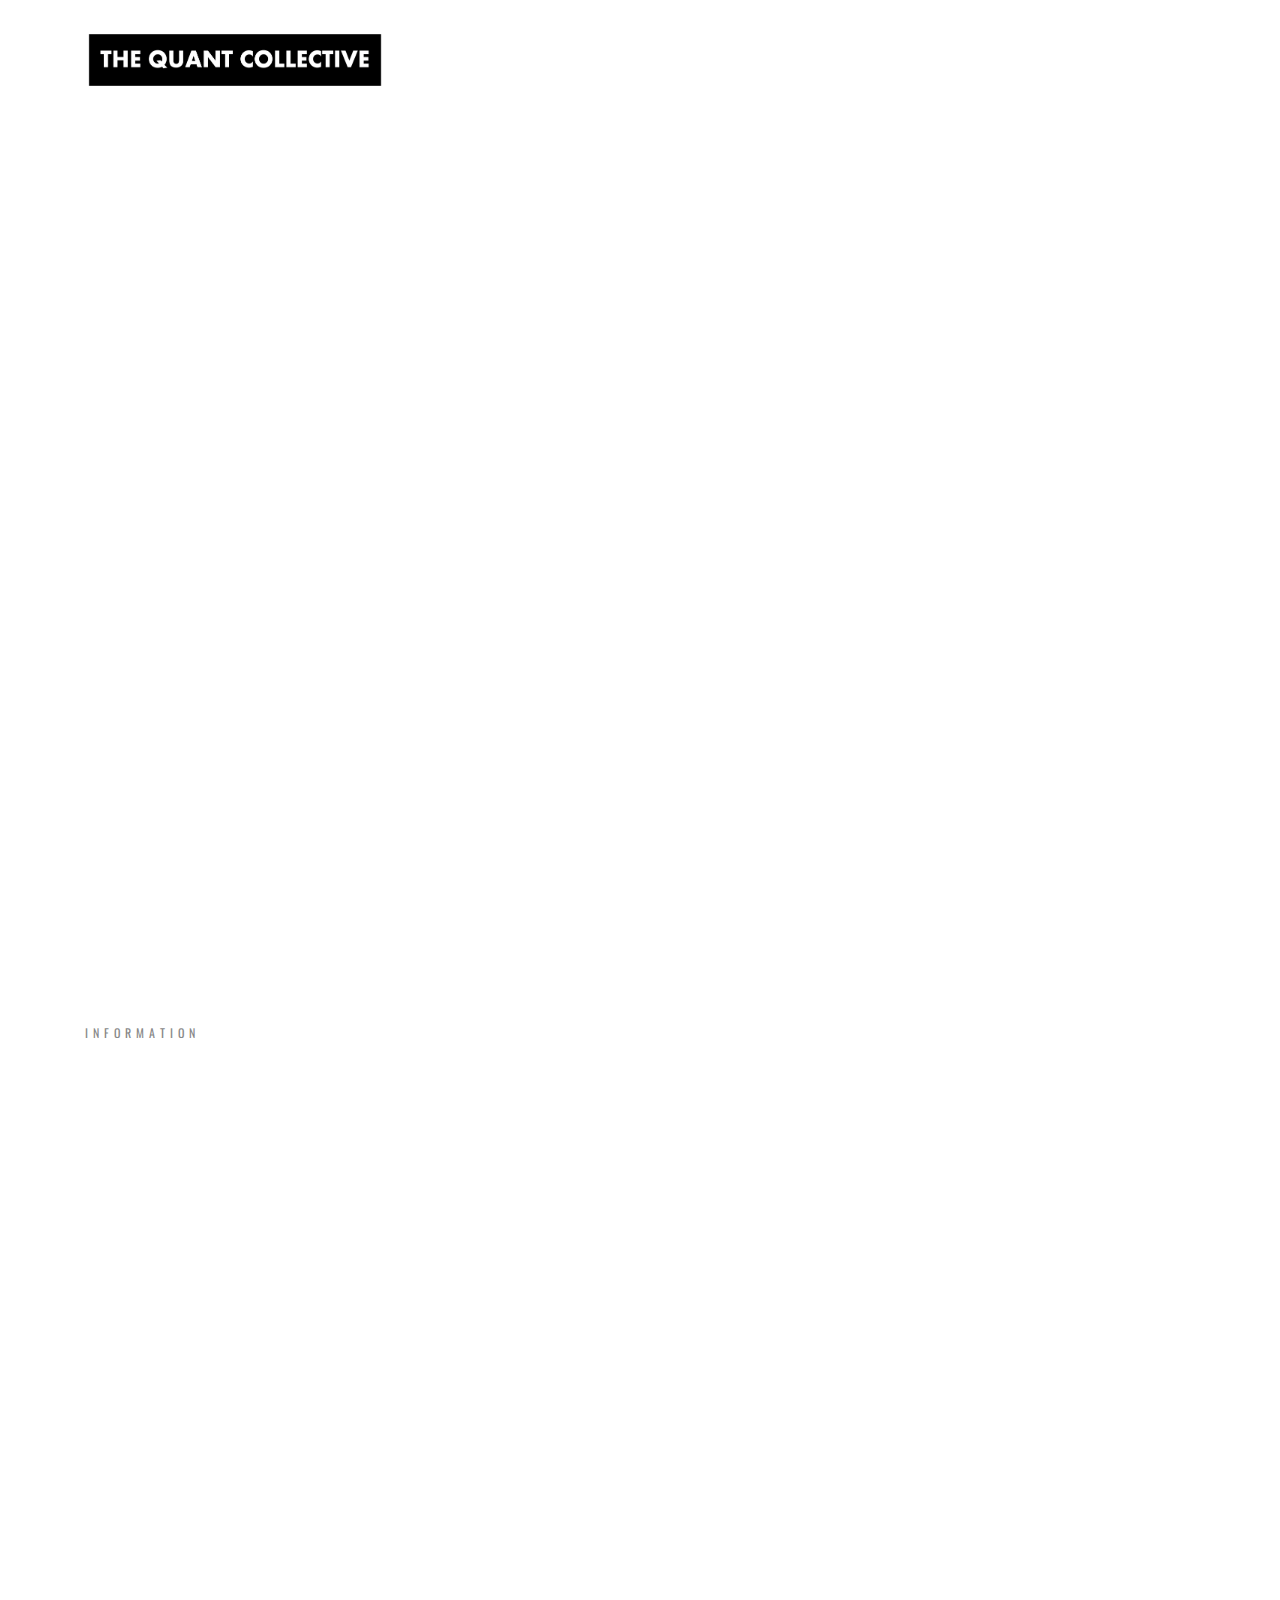
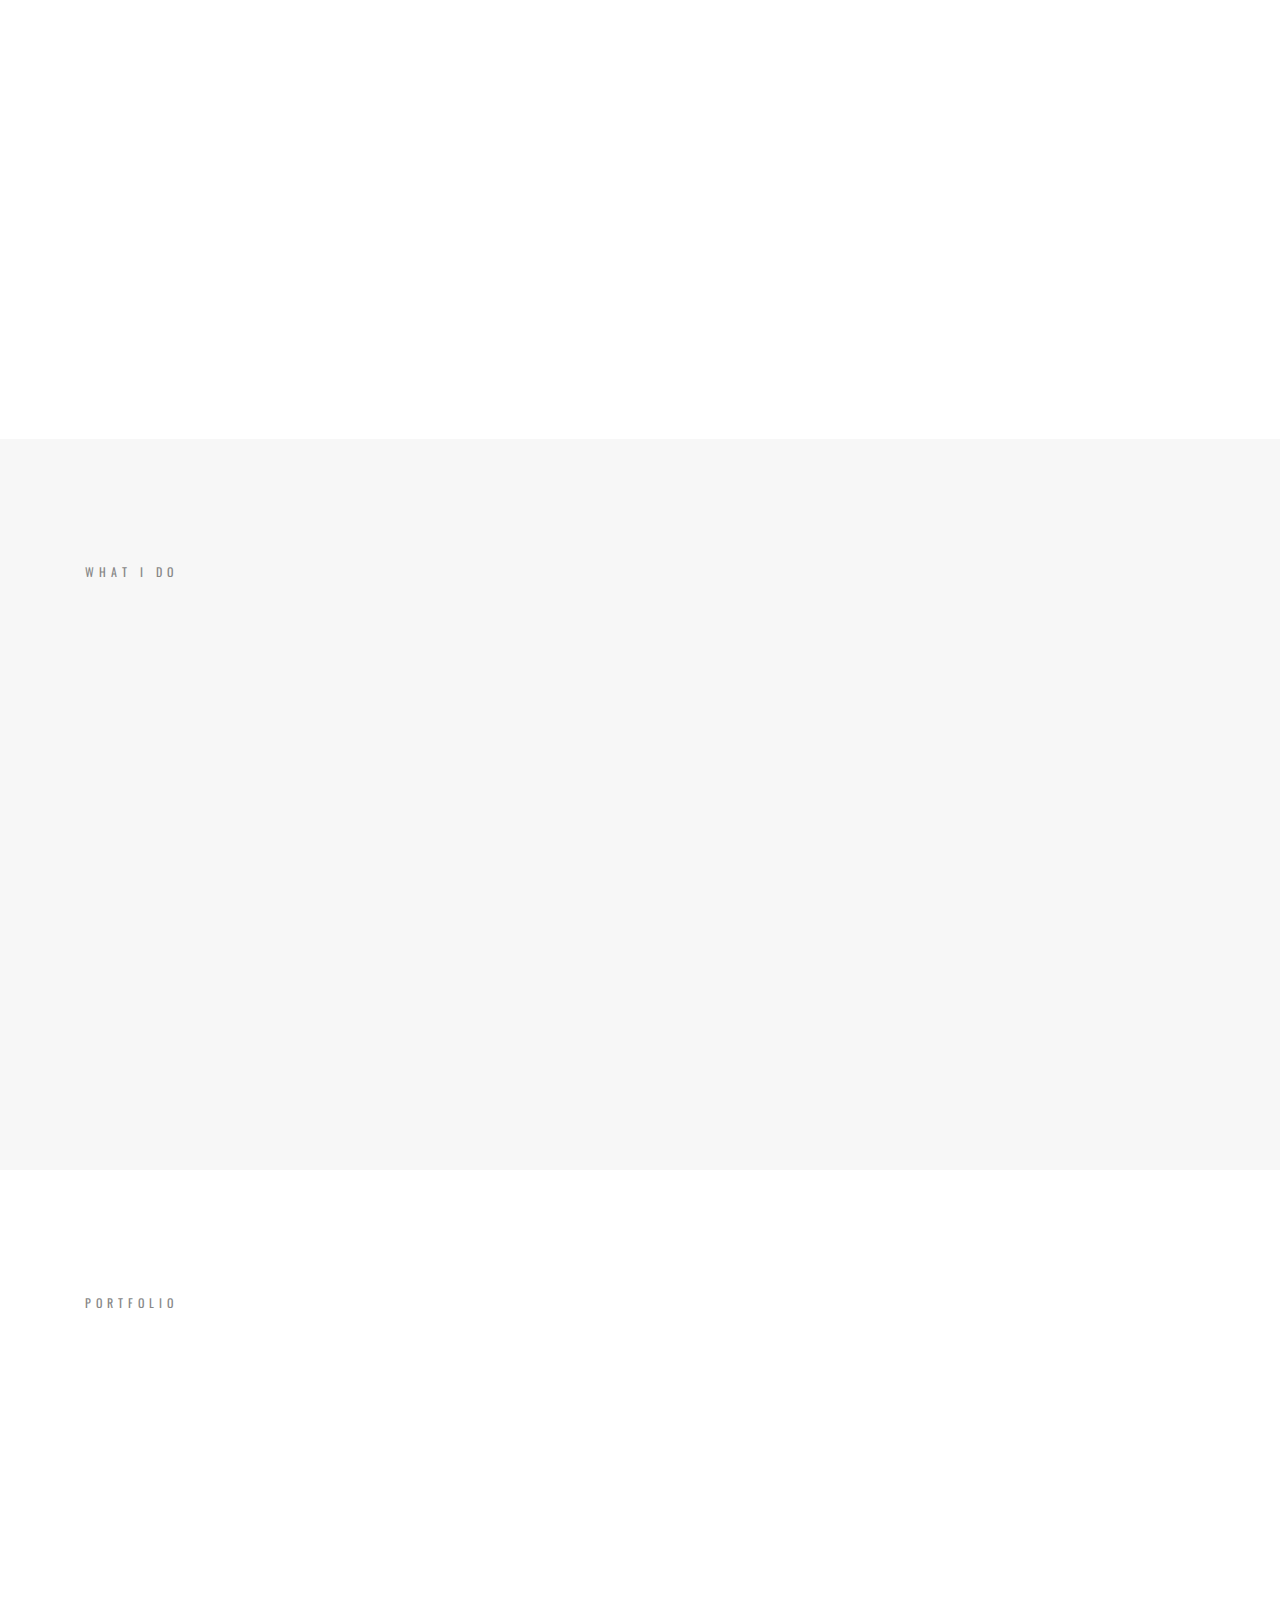
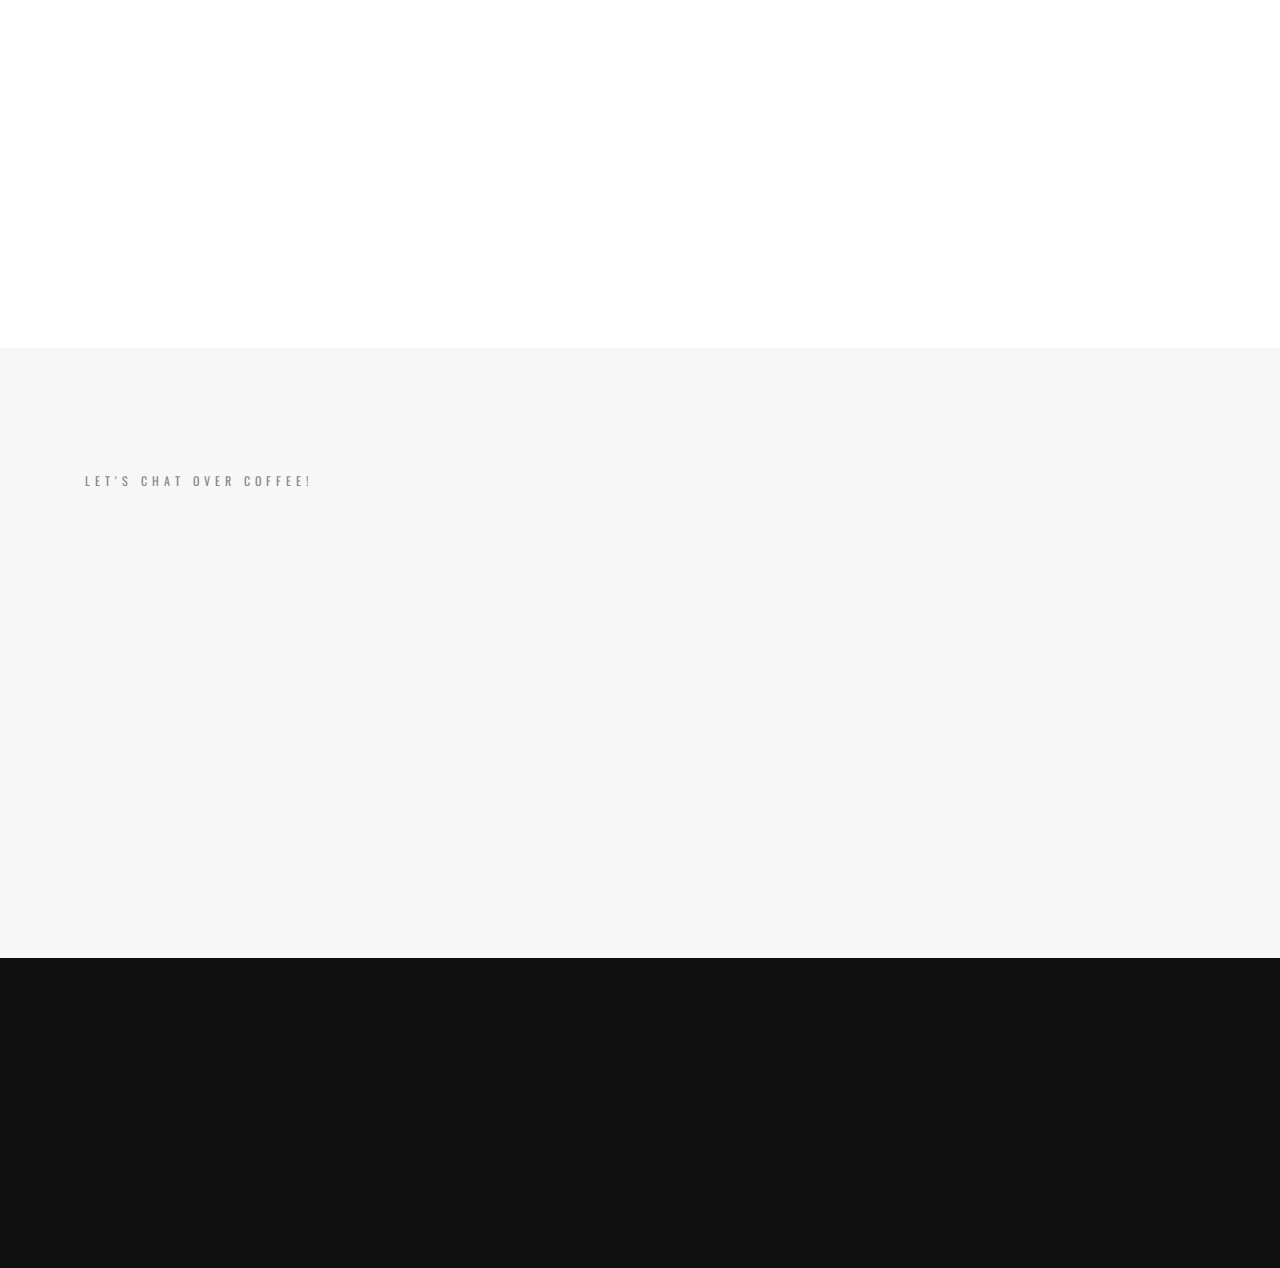
==== index.html @ 7af7d5bc "Updated About Me" ====
<!DOCTYPE HTML>
<html lang="en">
<head>
    <!-- Google Tag Manager -->
    <script>(function(w,d,s,l,i){w[l]=w[l]||[];w[l].push({'gtm.start':
    new Date().getTime(),event:'gtm.js'});var f=d.getElementsByTagName(s)[0],
    j=d.createElement(s),dl=l!='dataLayer'?'&l='+l:'';j.async=true;j.src=
    'https://www.googletagmanager.com/gtm.js?id='+i+dl;f.parentNode.insertBefore(j,f);
    })(window,document,'script','dataLayer','GTM-PBHJ9BPB');</script>
    <!-- End Google Tag Manager -->

    <meta charset="utf-8">
    <meta http-equiv="X-UA-Compatible" content="IE=edge">
    <title>The Quant Collective</title>
    <meta name="viewport" content="width=device-width, initial-scale=1">
    <link rel="icon" type="image/png" href="img/logo-tab.png" />
    <link rel="stylesheet" href="css/animate.css">
    <link rel="stylesheet" href="css/et-lineicons.css">
    <link rel="stylesheet" href="css/themify-icons.css">
    <link rel="stylesheet" href="css/bootstrap.css">
    <link rel="stylesheet" href="css/flexslider.css">
    <link rel="stylesheet" href="css/style.css">


    <style>

        /* Create three equal columns that floats next to each other */
        .column {
          float: left;
          width: 33.33%;
          display: none; /* Hide all elements by default */
        }
        
        /* Clear floats after rows */ 
        .row:after {
          content: "";
          display: table;
          clear: both;
        }
        
        
        /* The "show" class is added to the filtered elements */
        .show {
          display: block;
        }
        
        
        .btn.active {
          background-color: #666;
          color: white;
        }
        </style>

</head>
<body>
    <!-- Google Tag Manager (noscript) -->
    <noscript><iframe src="https://www.googletagmanager.com/ns.html?id=GTM-PBHJ9BPB"
    height="0" width="0" style="display:none;visibility:hidden"></iframe></noscript>
    <!-- End Google Tag Manager (noscript) -->

    <!-- Navigation -->
    <nav class="navbar navbar-expand-lg">
        <div class="container">
            <!-- Logo -->
            <a class="logo" href="index.html"> <img style = "width: 300px; height: 60px" src="img/logo-main-white.png" alt=""> </a>
            <button class="navbar-toggler" type="button" data-toggle="collapse" data-target="#navbarSupportedContent" aria-controls="navbarSupportedContent" aria-expanded="false" aria-label="Toggle navigation"> <span class="icon-bar"><i class="ti-line-double"></i></span> </button>
            <!-- navbar links -->
            <div class="collapse navbar-collapse" id="navbarSupportedContent">
                <ul class="navbar-nav ml-auto">
                    <li class="nav-item"><a class="nav-link" href="index.html#home">Home</a></li>
                    <li class="nav-item"><a class="nav-link" href="index.html#about">About</a></li>
                    <li class="nav-item"><a class="nav-link" href="index.html#portfolio">Portfolio</a></li>
                    <li class="nav-item"><a class="nav-link" href="index.html#contact">Contact</a></li>
                </ul>
            </div>
        </div>
    </nav>
    <!-- Home Slider Section -->
    <div id="home" class="section">
        <div class="addo-hero js-fullheight">
            <div class="flexslider js-fullheight">
                <ul class="slides">
                    <li style="background-image: url(img/background.png);">
                        <div class="overlay"></div>
                        <div class="container-fluid">
                            <div class="row">
                                <div class="col-md-12 js-fullheight slider-text">
                                    <div class="slider-text-inner">
                                        <div class="desc">
                                            <div class="image_wrap"> <img style="width: 300px; height: 300px" src="img/AI.png" alt=""> </div>
                                            <h1>Caden Lee</h1>
                                            <h2 class="cd-headline clip">
                                                       
                                                        <span class="cd-words-wrapper">
                                                          <b class="is-visible">&nbsp;Finsinyur | Financial Engineer</b>
                                                          <b>&nbsp;The Quant Collective</b>
                                                          
                                                        </span>
                                                    </h2> </div>
                                        <div class="arrow bounce">
                                            <a href="index.html#about" data-scroll-nav="1" class=""> <i class="ti-angle-double-down"></i> </a>
                                        </div>
                                    </div>
                                </div>
                            </div>
                        </div>
                    </li>
                </ul>
            </div>
        </div>
    </div>
    <!-- About Section -->
    <div id="about" class="section section-padding">
        <div class="container">
            <div class="row">
                <div class="col-md-12"> <span class="heading-meta">Information</span>
                    <h2 class="addo-heading animate-box" data-animate-effect="fadeInLeft">About Me</h2> </div>
            </div>
            <div class="row">
                <div class="col-md-5"> <img src="img/AI.png" class="img-fluid mb-30 animate-box" data-animate-effect="fadeInLeft" alt=""> </div>
                <div class="col-md-7 animate-box" data-animate-effect="fadeInLeft"> <span class="heading-meta">ABOUT ME</span>
                    <h2 class="cd-headline clip">
                                    <span>Hey there! Welcome to my page. </span>
                                    
                                </h2>
                    <p>
                        The Quant Collective is a collection of projects I have worked/ am working on around the topics of Quantitative Finance. 
                        I always believed that knowledge sharing is the best way towards mastery, and this ideal motivated the creation of this page (and the associated github).
                    </p>

                    <p>
                        A small note about myself: I am currently pursuing a MSc in Quantitative Finance with the Singapore Management University. 
                        Prior to that, I graduated with a Bachelor's Degree in Aerospace Engineering from the Nanyang Technological University of Singapore.
                        I first crossed paths with quant finance was back in my Sophomore year ages ago when I learnt about structured derivatives through my own reading.
                        I was intrigued by the world of derivatives, the concepts and the theoretical intricacy of the instrument, 
                        which prompted me to begin a career in financial derivatives with Eurex - one of the global derivatives exchange in the world.
                    </p>

                    <p>
                        To embrace my love for derivatives and quantitative finance, and my root as an engineer, I created the moniker 'Finsinyur'.
                        This is a word-play of 'Insinyur' - which means 'engineer' in Bahasa Melayu - with an 'F' as finance.
                        This is a recognition of my SouthEast Asian root, and an ambition to help contribute to the growing pool of financial engineers in the region.
                    </p>
                    <div class="addo-about-contact-wrap">
                        <div class="row">
                            <div class="col-md-12">
                                <p>
                                    <b> Professional Background:</b><br>
                                    VP, Sales Specialist (Equity & Index), Eurex - <i>2022 - present</i><br>
                                    Sales Analyst (Equity & Index), Eurex - <i>2019 - 2021</i>
                                </p>
                                <p>
                                    <b>Academic Background:</b><br>
                                    MSc Quantitative Finance, Singapore Management University (SMU) - <i>Ongoing</i><br>
                                    BEng Aerospace Engineering, Nanyang Technological University (NTU) Singapore<br>

                                </p>
                                <p>
                                    <b>Interest:</b><br>
                                    Coding, Quantum Mechanics, Taking care of my two lovely kitties.
                                </p>
                            </div>
                        </div>
                    </div>
                </div>
            </div>
        </div>
    </div>
    
    <!-- Skills Section -->
    <div id="skills" class="section section-padding bg-gray">
        <div class="container">
            <div class="row">
            <div class="col-md-2">
                <div class="row">
                    <div class="col-md-12"> <span class="heading-meta">What I Do</span>
                        <h2 class="addo-heading animate-box" data-animate-effect="fadeInLeft">Skills</h2> </div>
                </div>
            </div>
            <div class ="col-md-10">
                <div class="row">
                    <div class ="col-md-1 animate-box" data-animate-effect="fadeInLeft">
                        <img style="width: 58px; height: 50px" src="img/code.png">
                    </div> 
                    <div class="col-md-2 animate-box" data-animate-effect="fadeInLeft">
                        <div class="addo-text">
                            <h4>Programming</h4> 
                        </div>
                    </div>
                    <div style= "padding-top:10px" class="col-md-8 animate-box" data-animate-effect="fadeInLeft">
                        <p> <b>Knowledge:</b> <br> Data Analytics, Data Science, Machine Learning, Object-Oriented Design, Agile</p>
                        <p> <b> Programming Languages: </b> <br> Python, C/C++, R, Julia, GraphQL, HTML, CSS, SQL, Git, Linux</p>   
                                     
                    </div>
                </div>
                <div class="row">
                    <div class ="col-md-1 animate-box" data-animate-effect="fadeInLeft">
                        <img style="width: 59px; height: 50px" src="img/specialise.png">
                    </div> 
                    <div class="col-md-2 animate-box" data-animate-effect="fadeInLeft">
                        <div class="addo-text">
                            <h4>Specialization</h4> 
                        </div>
                    </div>
                    <div style= "padding-top:10px" class="col-md-8 animate-box" data-animate-effect="fadeInLeft">
                        <p><b>Topics:</b><br> Derivatives, Futurization, Volatility, Market Microstructure</p>
                        <p><b> Techniques: </b> <br> Exotic Option Pricing, Smile Calibration Model, Interest Rate Curve bootstrapping</p>
                    </div>
                </div>
                <div class="row">
                    <div class ="col-md-1 animate-box" data-animate-effect="fadeInLeft">
                        <img style="width: 58px; height: 50px" src="img/business.png">
                    </div> 
                    <div class="col-md-2 animate-box" data-animate-effect="fadeInLeft">
                        <div class="addo-text">
                            <h4>Business</h4> 
                        </div>
                    </div>
                    <div style= "padding-top:10px" class="col-md-8 animate-box" data-animate-effect="fadeInLeft">
                        <p><b>Topics:</b> <br>Sales Management, Stakeholder management, Team building, Business Analytics, Business Management</p>
                        <p><b> Software: </b> <br> Microstrategy, SAP CRM, QlikSense, Excel, PowerPoint, Word</p>
                        
                    </div>
                </div>
            </div>
        </div>
        </div>
    </div>

    <!-- Portfolio Section -->
    <div id="portfolio" class="section section-padding">
        <div class="container">
            <div class="row">
                <div class="col-md-12"> <span class="heading-meta">Portfolio</span>
                    <h2 class="addo-heading animate-box" data-animate-effect="fadeInLeft">Projects</h2> </div>
            </div>
            <div class="row">
                <div class ="col-md-1 animate-box" data-animate-effect="fadeInLeft">
                    <img style="width: 60px; height: 50px" src="img/inprogress.png">
                    <p><b>Under Construction</b></p>
                </div> 
            </div>
            <div class="row">
                <div class="col-md-3 animate-box" data-animate-effect="fadeInLeft">
                    <a href="quant-simplified.html" class="desc">
                        <div class="project"> <img src="img/QuantSimplified.png" class="img-fluid" alt="">
                            <div class="desc">
                                <div class="con">
                                    <h3>Quant Simplified</h3> <span>Quant finance blog series for the masses.</span> </div>
                            </div>
                        </div>
                    </a>
                </div>
                <div class="col-md-3 animate-box" data-animate-effect="fadeInLeft">
                    <a href="pyoptiontree.html" class="desc">
                        <div class="project"> <img src="img/PyOp3.png" class="img-fluid" alt="">
                            <div class="desc">
                                <div class="con">
                                    <h3>PyOptionTree</h3> <span>Python Package for Tree-based Option Pricing.</span> </div>
                            </div>
                        </div>
                    </a>
                </div>
                <div class="col-md-3 animate-box" data-animate-effect="fadeInLeft">
                    <a href="practical-python-walkthrough.html" class="desc">
                        <div class="project"> <img src="img/ppw.png" class="img-fluid" alt="">
                            <div class="desc">
                                <div class="con">
                                    <h3>Practical Python Walkthrough</h3> <span>Python workbook for beginners.</span> </div>
                            </div>
                        </div>
                    </a>
                </div>
            </div>
            
                
            </div>
        </div>
    </div>
   
    <!-- Contact Section -->
    <div id="contact" class="section section-padding bg-gray">
        <div class="addo-contact">
            <div class="container">
                <div class="row">
                    <div class="col-md-12"> <span class="heading-meta">Let's chat over coffee!</span>
                        <h2 class="addo-heading animate-box" data-animate-effect="fadeInLeft">Contact Me</h2> </div>
                </div>
                <div class="row">
                    <!-- Contact Info -->
                    <div class="col-md-12 mb-30 animate-box" data-animate-effect="fadeInLeft">
                        <img style="width: 50px; height: 50px" src="img/coffee.png">
                        <p>
                            <br>Always happy to meet over a cuppa coffee with fellow aspiring quants!
                            <br>Open for knowledge sharing and collaboration - do connect with me over LinkedIn or drop me an email! </p>
                        <p>Email: caden.finsinyur@gmail.com</p>

                    </div>
                </div>
                <div class="row">
                    <div class="col-md-12 animate-box fadeInLeft animated" data-animate-effect="fadeInLeft">
                        <ul class="social-network">
                            <li><a href="https://www.linkedin.com/in/leecaden/"><i class="ti-linkedin font-14px "></i></a></li>
                            <li><a href="https://www.caden-finsinyur.medium.com"><i class="ti-link font-14px "></i></a></li>
                            <li><a href="https://github.com/Finsinyur"><i class="ti-github font-14px "></i></a></li>
                        </ul>
                    </div>

                </div>
            </div>
        </div>
    </div>
    <!-- Footer -->
    <div id="addo-footer2" class="section justify-content-center align-items-center">
        <div class="addo-narrow-content">
            <div class="container">
                <div class="row">
                    <div class="col-md-6 animate-box fadeInLeft animated" data-animate-effect="fadeInLeft">
                        <p class="addo-lead">© 2023 Finsinyur. All rights reserved.</p>
                    </div>
                    <div class="col-md-6 animate-box fadeInLeft animated" data-animate-effect="fadeInLeft">
                        
                        <h2 style="text-align:center;"><img style="display:block; margin:0 auto; width:300px; height:60px;"src="img/logo-alt.png">
                    </div>
                </div>
            </div>
        </div>
    </div>
    <!-- jQuery -->
    <script src="js/jquery.min.js"></script>
    <script src="js/modernizr-2.6.2.min.js"></script>
    <script src="js/jquery.easing.1.3.js"></script>
    <script src="js/bootstrap.min.js"></script>
    <script src="js/jquery.waypoints.min.js"></script>
    <script src="js/jquery.flexslider-min.js"></script>
    <script src="js/animated.headline.js"></script>
    <script src="js/sticky-kit.min.js"></script>
    <script src="js/main.js"></script>
</body>
</html>
---- css/themify-icons.css ----
@font-face {
	font-family: 'themify';
	src:url('../fonts/themify.eot');
	src:url('../fonts/themify.eot?#iefix') format('embedded-opentype'),
		url('../fonts/themify.woff') format('woff'),
		url('../fonts/themify.ttf') format('truetype'),
		url('../fonts/themify.svg') format('svg');
	font-weight: normal;
	font-style: normal;
}

[class^="ti-"], [class*=" ti-"] {
	font-family: 'themify';
	speak: none;
	font-style: normal;
	font-weight: normal;
	font-variant: normal;
	text-transform: none;
	line-height: 1;

	/* Better Font Rendering =========== */
	-webkit-font-smoothing: antialiased;
	-moz-osx-font-smoothing: grayscale;
}

.ti-wand:before {
	content: "\e600";
}
.ti-volume:before {
	content: "\e601";
}
.ti-user:before {
	content: "\e602";
}
.ti-unlock:before {
	content: "\e603";
}
.ti-unlink:before {
	content: "\e604";
}
.ti-trash:before {
	content: "\e605";
}
.ti-thought:before {
	content: "\e606";
}
.ti-target:before {
	content: "\e607";
}
.ti-tag:before {
	content: "\e608";
}
.ti-tablet:before {
	content: "\e609";
}
.ti-star:before {
	content: "\e60a";
}
.ti-spray:before {
	content: "\e60b";
}
.ti-signal:before {
	content: "\e60c";
}
.ti-shopping-cart:before {
	content: "\e60d";
}
.ti-shopping-cart-full:before {
	content: "\e60e";
}
.ti-settings:before {
	content: "\e60f";
}
.ti-search:before {
	content: "\e610";
}
.ti-zoom-in:before {
	content: "\e611";
}
.ti-zoom-out:before {
	content: "\e612";
}
.ti-cut:before {
	content: "\e613";
}
.ti-ruler:before {
	content: "\e614";
}
.ti-ruler-pencil:before {
	content: "\e615";
}
.ti-ruler-alt:before {
	content: "\e616";
}
.ti-bookmark:before {
	content: "\e617";
}
.ti-bookmark-alt:before {
	content: "\e618";
}
.ti-reload:before {
	content: "\e619";
}
.ti-plus:before {
	content: "\e61a";
}
.ti-pin:before {
	content: "\e61b";
}
.ti-pencil:before {
	content: "\e61c";
}
.ti-pencil-alt:before {
	content: "\e61d";
}
.ti-paint-roller:before {
	content: "\e61e";
}
.ti-paint-bucket:before {
	content: "\e61f";
}
.ti-na:before {
	content: "\e620";
}
.ti-mobile:before {
	content: "\e621";
}
.ti-minus:before {
	content: "\e622";
}
.ti-medall:before {
	content: "\e623";
}
.ti-medall-alt:before {
	content: "\e624";
}
.ti-marker:before {
	content: "\e625";
}
.ti-marker-alt:before {
	content: "\e626";
}
.ti-arrow-up:before {
	content: "\e627";
}
.ti-arrow-right:before {
	content: "\e628";
}
.ti-arrow-left:before {
	content: "\e629";
}
.ti-arrow-down:before {
	content: "\e62a";
}
.ti-lock:before {
	content: "\e62b";
}
.ti-location-arrow:before {
	content: "\e62c";
}
.ti-link:before {
	content: "\e62d";
}
.ti-layout:before {
	content: "\e62e";
}
.ti-layers:before {
	content: "\e62f";
}
.ti-layers-alt:before {
	content: "\e630";
}
.ti-key:before {
	content: "\e631";
}
.ti-import:before {
	content: "\e632";
}
.ti-image:before {
	content: "\e633";
}
.ti-heart:before {
	content: "\e634";
}
.ti-heart-broken:before {
	content: "\e635";
}
.ti-hand-stop:before {
	content: "\e636";
}
.ti-hand-open:before {
	content: "\e637";
}
.ti-hand-drag:before {
	content: "\e638";
}
.ti-folder:before {
	content: "\e639";
}
.ti-flag:before {
	content: "\e63a";
}
.ti-flag-alt:before {
	content: "\e63b";
}
.ti-flag-alt-2:before {
	content: "\e63c";
}
.ti-eye:before {
	content: "\e63d";
}
.ti-export:before {
	content: "\e63e";
}
.ti-exchange-vertical:before {
	content: "\e63f";
}
.ti-desktop:before {
	content: "\e640";
}
.ti-cup:before {
	content: "\e641";
}
.ti-crown:before {
	content: "\e642";
}
.ti-comments:before {
	content: "\e643";
}
.ti-comment:before {
	content: "\e644";
}
.ti-comment-alt:before {
	content: "\e645";
}
.ti-close:before {
	content: "\e646";
}
.ti-clip:before {
	content: "\e647";
}
.ti-angle-up:before {
	content: "\e648";
}
.ti-angle-right:before {
	content: "\e649";
}
.ti-angle-left:before {
	content: "\e64a";
}
.ti-angle-down:before {
	content: "\e64b";
}
.ti-check:before {
	content: "\e64c";
}
.ti-check-box:before {
	content: "\e64d";
}
.ti-camera:before {
	content: "\e64e";
}
.ti-announcement:before {
	content: "\e64f";
}
.ti-brush:before {
	content: "\e650";
}
.ti-briefcase:before {
	content: "\e651";
}
.ti-bolt:before {
	content: "\e652";
}
.ti-bolt-alt:before {
	content: "\e653";
}
.ti-blackboard:before {
	content: "\e654";
}
.ti-bag:before {
	content: "\e655";
}
.ti-move:before {
	content: "\e656";
}
.ti-arrows-vertical:before {
	content: "\e657";
}
.ti-arrows-horizontal:before {
	content: "\e658";
}
.ti-fullscreen:before {
	content: "\e659";
}
.ti-arrow-top-right:before {
	content: "\e65a";
}
.ti-arrow-top-left:before {
	content: "\e65b";
}
.ti-arrow-circle-up:before {
	content: "\e65c";
}
.ti-arrow-circle-right:before {
	content: "\e65d";
}
.ti-arrow-circle-left:before {
	content: "\e65e";
}
.ti-arrow-circle-down:before {
	content: "\e65f";
}
.ti-angle-double-up:before {
	content: "\e660";
}
.ti-angle-double-right:before {
	content: "\e661";
}
.ti-angle-double-left:before {
	content: "\e662";
}
.ti-angle-double-down:before {
	content: "\e663";
}
.ti-zip:before {
	content: "\e664";
}
.ti-world:before {
	content: "\e665";
}
.ti-wheelchair:before {
	content: "\e666";
}
.ti-view-list:before {
	content: "\e667";
}
.ti-view-list-alt:before {
	content: "\e668";
}
.ti-view-grid:before {
	content: "\e669";
}
.ti-uppercase:before {
	content: "\e66a";
}
.ti-upload:before {
	content: "\e66b";
}
.ti-underline:before {
	content: "\e66c";
}
.ti-truck:before {
	content: "\e66d";
}
.ti-timer:before {
	content: "\e66e";
}
.ti-ticket:before {
	content: "\e66f";
}
.ti-thumb-up:before {
	content: "\e670";
}
.ti-thumb-down:before {
	content: "\e671";
}
.ti-text:before {
	content: "\e672";
}
.ti-stats-up:before {
	content: "\e673";
}
.ti-stats-down:before {
	content: "\e674";
}
.ti-split-v:before {
	content: "\e675";
}
.ti-split-h:before {
	content: "\e676";
}
.ti-smallcap:before {
	content: "\e677";
}
.ti-shine:before {
	content: "\e678";
}
.ti-shift-right:before {
	content: "\e679";
}
.ti-shift-left:before {
	content: "\e67a";
}
.ti-shield:before {
	content: "\e67b";
}
.ti-notepad:before {
	content: "\e67c";
}
.ti-server:before {
	content: "\e67d";
}
.ti-quote-right:before {
	content: "\e67e";
}
.ti-quote-left:before {
	content: "\e67f";
}
.ti-pulse:before {
	content: "\e680";
}
.ti-printer:before {
	content: "\e681";
}
.ti-power-off:before {
	content: "\e682";
}
.ti-plug:before {
	content: "\e683";
}
.ti-pie-chart:before {
	content: "\e684";
}
.ti-paragraph:before {
	content: "\e685";
}
.ti-panel:before {
	content: "\e686";
}
.ti-package:before {
	content: "\e687";
}
.ti-music:before {
	content: "\e688";
}
.ti-music-alt:before {
	content: "\e689";
}
.ti-mouse:before {
	content: "\e68a";
}
.ti-mouse-alt:before {
	content: "\e68b";
}
.ti-money:before {
	content: "\e68c";
}
.ti-microphone:before {
	content: "\e68d";
}
.ti-menu:before {
	content: "\e68e";
}
.ti-menu-alt:before {
	content: "\e68f";
}
.ti-map:before {
	content: "\e690";
}
.ti-map-alt:before {
	content: "\e691";
}
.ti-loop:before {
	content: "\e692";
}
.ti-location-pin:before {
	content: "\e693";
}
.ti-list:before {
	content: "\e694";
}
.ti-light-bulb:before {
	content: "\e695";
}
.ti-Italic:before {
	content: "\e696";
}
.ti-info:before {
	content: "\e697";
}
.ti-infinite:before {
	content: "\e698";
}
.ti-id-badge:before {
	content: "\e699";
}
.ti-hummer:before {
	content: "\e69a";
}
.ti-home:before {
	content: "\e69b";
}
.ti-help:before {
	content: "\e69c";
}
.ti-headphone:before {
	content: "\e69d";
}
.ti-harddrives:before {
	content: "\e69e";
}
.ti-harddrive:before {
	content: "\e69f";
}
.ti-gift:before {
	content: "\e6a0";
}
.ti-game:before {
	content: "\e6a1";
}
.ti-filter:before {
	content: "\e6a2";
}
.ti-files:before {
	content: "\e6a3";
}
.ti-file:before {
	content: "\e6a4";
}
.ti-eraser:before {
	content: "\e6a5";
}
.ti-envelope:before {
	content: "\e6a6";
}
.ti-download:before {
	content: "\e6a7";
}
.ti-direction:before {
	content: "\e6a8";
}
.ti-direction-alt:before {
	content: "\e6a9";
}
.ti-dashboard:before {
	content: "\e6aa";
}
.ti-control-stop:before {
	content: "\e6ab";
}
.ti-control-shuffle:before {
	content: "\e6ac";
}
.ti-control-play:before {
	content: "\e6ad";
}
.ti-control-pause:before {
	content: "\e6ae";
}
.ti-control-forward:before {
	content: "\e6af";
}
.ti-control-backward:before {
	content: "\e6b0";
}
.ti-cloud:before {
	content: "\e6b1";
}
.ti-cloud-up:before {
	content: "\e6b2";
}
.ti-cloud-down:before {
	content: "\e6b3";
}
.ti-clipboard:before {
	content: "\e6b4";
}
.ti-car:before {
	content: "\e6b5";
}
.ti-calendar:before {
	content: "\e6b6";
}
.ti-book:before {
	content: "\e6b7";
}
.ti-bell:before {
	content: "\e6b8";
}
.ti-basketball:before {
	content: "\e6b9";
}
.ti-bar-chart:before {
	content: "\e6ba";
}
.ti-bar-chart-alt:before {
	content: "\e6bb";
}
.ti-back-right:before {
	content: "\e6bc";
}
.ti-back-left:before {
	content: "\e6bd";
}
.ti-arrows-corner:before {
	content: "\e6be";
}
.ti-archive:before {
	content: "\e6bf";
}
.ti-anchor:before {
	content: "\e6c0";
}
.ti-align-right:before {
	content: "\e6c1";
}
.ti-align-left:before {
	content: "\e6c2";
}
.ti-align-justify:before {
	content: "\e6c3";
}
.ti-align-center:before {
	content: "\e6c4";
}
.ti-alert:before {
	content: "\e6c5";
}
.ti-alarm-clock:before {
	content: "\e6c6";
}
.ti-agenda:before {
	content: "\e6c7";
}
.ti-write:before {
	content: "\e6c8";
}
.ti-window:before {
	content: "\e6c9";
}
.ti-widgetized:before {
	content: "\e6ca";
}
.ti-widget:before {
	content: "\e6cb";
}
.ti-widget-alt:before {
	content: "\e6cc";
}
.ti-wallet:before {
	content: "\e6cd";
}
.ti-video-clapper:before {
	content: "\e6ce";
}
.ti-video-camera:before {
	content: "\e6cf";
}
.ti-vector:before {
	content: "\e6d0";
}
.ti-themify-logo:before {
	content: "\e6d1";
}
.ti-themify-favicon:before {
	content: "\e6d2";
}
.ti-themify-favicon-alt:before {
	content: "\e6d3";
}
.ti-support:before {
	content: "\e6d4";
}
.ti-stamp:before {
	content: "\e6d5";
}
.ti-split-v-alt:before {
	content: "\e6d6";
}
.ti-slice:before {
	content: "\e6d7";
}
.ti-shortcode:before {
	content: "\e6d8";
}
.ti-shift-right-alt:before {
	content: "\e6d9";
}
.ti-shift-left-alt:before {
	content: "\e6da";
}
.ti-ruler-alt-2:before {
	content: "\e6db";
}
.ti-receipt:before {
	content: "\e6dc";
}
.ti-pin2:before {
	content: "\e6dd";
}
.ti-pin-alt:before {
	content: "\e6de";
}
.ti-pencil-alt2:before {
	content: "\e6df";
}
.ti-palette:before {
	content: "\e6e0";
}
.ti-more:before {
	content: "\e6e1";
}
.ti-more-alt:before {
	content: "\e6e2";
}
.ti-microphone-alt:before {
	content: "\e6e3";
}
.ti-magnet:before {
	content: "\e6e4";
}
.ti-line-double:before {
	content: "\e6e5";
}
.ti-line-dotted:before {
	content: "\e6e6";
}
.ti-line-dashed:before {
	content: "\e6e7";
}
.ti-layout-width-full:before {
	content: "\e6e8";
}
.ti-layout-width-default:before {
	content: "\e6e9";
}
.ti-layout-width-default-alt:before {
	content: "\e6ea";
}
.ti-layout-tab:before {
	content: "\e6eb";
}
.ti-layout-tab-window:before {
	content: "\e6ec";
}
.ti-layout-tab-v:before {
	content: "\e6ed";
}
.ti-layout-tab-min:before {
	content: "\e6ee";
}
.ti-layout-slider:before {
	content: "\e6ef";
}
.ti-layout-slider-alt:before {
	content: "\e6f0";
}
.ti-layout-sidebar-right:before {
	content: "\e6f1";
}
.ti-layout-sidebar-none:before {
	content: "\e6f2";
}
.ti-layout-sidebar-left:before {
	content: "\e6f3";
}
.ti-layout-placeholder:before {
	content: "\e6f4";
}
.ti-layout-menu:before {
	content: "\e6f5";
}
.ti-layout-menu-v:before {
	content: "\e6f6";
}
.ti-layout-menu-separated:before {
	content: "\e6f7";
}
.ti-layout-menu-full:before {
	content: "\e6f8";
}
.ti-layout-media-right-alt:before {
	content: "\e6f9";
}
.ti-layout-media-right:before {
	content: "\e6fa";
}
.ti-layout-media-overlay:before {
	content: "\e6fb";
}
.ti-layout-media-overlay-alt:before {
	content: "\e6fc";
}
.ti-layout-media-overlay-alt-2:before {
	content: "\e6fd";
}
.ti-layout-media-left-alt:before {
	content: "\e6fe";
}
.ti-layout-media-left:before {
	content: "\e6ff";
}
.ti-layout-media-center-alt:before {
	content: "\e700";
}
.ti-layout-media-center:before {
	content: "\e701";
}
.ti-layout-list-thumb:before {
	content: "\e702";
}
.ti-layout-list-thumb-alt:before {
	content: "\e703";
}
.ti-layout-list-post:before {
	content: "\e704";
}
.ti-layout-list-large-image:before {
	content: "\e705";
}
.ti-layout-line-solid:before {
	content: "\e706";
}
.ti-layout-grid4:before {
	content: "\e707";
}
.ti-layout-grid3:before {
	content: "\e708";
}
.ti-layout-grid2:before {
	content: "\e709";
}
.ti-layout-grid2-thumb:before {
	content: "\e70a";
}
.ti-layout-cta-right:before {
	content: "\e70b";
}
.ti-layout-cta-left:before {
	content: "\e70c";
}
.ti-layout-cta-center:before {
	content: "\e70d";
}
.ti-layout-cta-btn-right:before {
	content: "\e70e";
}
.ti-layout-cta-btn-left:before {
	content: "\e70f";
}
.ti-layout-column4:before {
	content: "\e710";
}
.ti-layout-column3:before {
	content: "\e711";
}
.ti-layout-column2:before {
	content: "\e712";
}
.ti-layout-accordion-separated:before {
	content: "\e713";
}
.ti-layout-accordion-merged:before {
	content: "\e714";
}
.ti-layout-accordion-list:before {
	content: "\e715";
}
.ti-ink-pen:before {
	content: "\e716";
}
.ti-info-alt:before {
	content: "\e717";
}
.ti-help-alt:before {
	content: "\e718";
}
.ti-headphone-alt:before {
	content: "\e719";
}
.ti-hand-point-up:before {
	content: "\e71a";
}
.ti-hand-point-right:before {
	content: "\e71b";
}
.ti-hand-point-left:before {
	content: "\e71c";
}
.ti-hand-point-down:before {
	content: "\e71d";
}
.ti-gallery:before {
	content: "\e71e";
}
.ti-face-smile:before {
	content: "\e71f";
}
.ti-face-sad:before {
	content: "\e720";
}
.ti-credit-card:before {
	content: "\e721";
}
.ti-control-skip-forward:before {
	content: "\e722";
}
.ti-control-skip-backward:before {
	content: "\e723";
}
.ti-control-record:before {
	content: "\e724";
}
.ti-control-eject:before {
	content: "\e725";
}
.ti-comments-smiley:before {
	content: "\e726";
}
.ti-brush-alt:before {
	content: "\e727";
}
.ti-youtube:before {
	content: "\e728";
}
.ti-vimeo:before {
	content: "\e729";
}
.ti-twitter:before {
	content: "\e72a";
}
.ti-time:before {
	content: "\e72b";
}
.ti-tumblr:before {
	content: "\e72c";
}
.ti-skype:before {
	content: "\e72d";
}
.ti-share:before {
	content: "\e72e";
}
.ti-share-alt:before {
	content: "\e72f";
}
.ti-rocket:before {
	content: "\e730";
}
.ti-pinterest:before {
	content: "\e731";
}
.ti-new-window:before {
	content: "\e732";
}
.ti-microsoft:before {
	content: "\e733";
}
.ti-list-ol:before {
	content: "\e734";
}
.ti-linkedin:before {
	content: "\e735";
}
.ti-layout-sidebar-2:before {
	content: "\e736";
}
.ti-layout-grid4-alt:before {
	content: "\e737";
}
.ti-layout-grid3-alt:before {
	content: "\e738";
}
.ti-layout-grid2-alt:before {
	content: "\e739";
}
.ti-layout-column4-alt:before {
	content: "\e73a";
}
.ti-layout-column3-alt:before {
	content: "\e73b";
}
.ti-layout-column2-alt:before {
	content: "\e73c";
}
.ti-instagram:before {
	content: "\e73d";
}
.ti-google:before {
	content: "\e73e";
}
.ti-github:before {
	content: "\e73f";
}
.ti-flickr:before {
	content: "\e740";
}
.ti-facebook:before {
	content: "\e741";
}
.ti-dropbox:before {
	content: "\e742";
}
.ti-dribbble:before {
	content: "\e743";
}
.ti-apple:before {
	content: "\e744";
}
.ti-android:before {
	content: "\e745";
}
.ti-save:before {
	content: "\e746";
}
.ti-save-alt:before {
	content: "\e747";
}
.ti-yahoo:before {
	content: "\e748";
}
.ti-wordpress:before {
	content: "\e749";
}
.ti-vimeo-alt:before {
	content: "\e74a";
}
.ti-twitter-alt:before {
	content: "\e74b";
}
.ti-tumblr-alt:before {
	content: "\e74c";
}
.ti-trello:before {
	content: "\e74d";
}
.ti-stack-overflow:before {
	content: "\e74e";
}
.ti-soundcloud:before {
	content: "\e74f";
}
.ti-sharethis:before {
	content: "\e750";
}
.ti-sharethis-alt:before {
	content: "\e751";
}
.ti-reddit:before {
	content: "\e752";
}
.ti-pinterest-alt:before {
	content: "\e753";
}
.ti-microsoft-alt:before {
	content: "\e754";
}
.ti-linux:before {
	content: "\e755";
}
.ti-jsfiddle:before {
	content: "\e756";
}
.ti-joomla:before {
	content: "\e757";
}
.ti-html5:before {
	content: "\e758";
}
.ti-flickr-alt:before {
	content: "\e759";
}
.ti-email:before {
	content: "\e75a";
}
.ti-drupal:before {
	content: "\e75b";
}
.ti-dropbox-alt:before {
	content: "\e75c";
}
.ti-css3:before {
	content: "\e75d";
}
.ti-rss:before {
	content: "\e75e";
}
.ti-rss-alt:before {
	content: "\e75f";
}
---- css/style.css ----
/* ----------------------------------------------------------------
[Table of contents]
01. Google Fonts
02. Default styles
03. Navbar styles
04. Content styles
05. Slider styles
06. Heading styles
07. Blog & Post styles
08. Project styles
09. Footer styles
10. Contact styles
11. Services styles
13. Team styles
14. Section styles
15. Animated Headline
16. Skills Progress Bar 
------------------------------------------------------------------- */


/*** Google Fonts ***/
@import url('https://fonts.googleapis.com/css?family=Oswald:400,500|Rambla:400,700');

/*** Default styles ***/
html,
body {
    -moz-osx-font-smoothing: grayscale;
    -webkit-font-smoothing: antialiased;
    -moz-font-smoothing: antialiased;
    font-smoothing: antialiased;
}
body {
    font-family: 'Rambla', sans-serif;
    font-size: 15px;
    line-height: 1.75em;
    font-weight: 400;
    color: #888;
}
/*** typography ***/
/* headings */
h1,
h2,
h3,
h4,
h5,
h6 {
    color: #101010;
    font-family: 'Oswald', sans-serif;
    font-weight: 500;
    line-height: 1.75em;
    margin: 0 0 10px 0;
}
/* paragraph */
p {
    font-family: 'Rambla', sans-serif;
    font-size: 15px;
    line-height: 1.75em;
    font-weight: 400;
    color: #888;
    margin: 0 0 20px;
}
/* lists */
ul {
    list-style-type: none;
}
/* links */
a {
    color: #101010;
    -webkit-transition: 0.5s;
    -o-transition: 0.5s;
    transition: 0.5s;
}
a:hover,
a:active,
a:focus {
    color: #101010;
    outline: none;
    text-decoration: none !important;
}
a:link {
    text-decoration: none;
}
a:focus {
    outline: none;
}
img {
    width: 100%;
    height: auto;
}
.mb-30 {
    margin-bottom: 30px;
}
.pt-60 {
    padding-top: 60px;
}
.pb-60 {
    padding-bottom: 60px;
}
.pb-120 {
    padding-bottom: 120px;
}
.small,
small {
    font-size: 80%;
}
b,
strong {
    color: #101010;
    font-weight: bold;
}
/*** form element ***/
/* text field */
button,
input,
optgroup,
select,
textarea {
    font-family: 'Rambla', sans-serif;
}
input[type="password"]:focus,
input[type="email"]:focus,
input[type="text"]:focus,
input[type="file"]:focus,
input[type="radio"]:focus,
input[type="checkbox"]:focus,
textarea:focus {
    outline: none;
}
input[type="password"],
input[type="email"],
input[type="text"],
input[type="file"],
textarea {
    max-width: 100%;
    margin-bottom: 15px;
    border-color: #ececec;
    padding: 18px 0px 10px;
    height: auto;
    background-color: transparent;
    -webkit-box-shadow: none;
    box-shadow: none;
    border-width: 0 0 1px;
    border-style: solid;
    display: block;
    width: 100%;
    font-size: 15px;
    line-height: 1.75em;
    font-weight: 400;
    color: #101010;
    background-image: none;
    border-bottom: 1px solid #ececec;
    border-color: ease-in-out .15s, box-shadow ease-in-out .15s;
}
input:focus,
textarea:focus {
    border-bottom-width: 2px;
    border-color: #101010;
}
input[type="submit"],
input[type="reset"],
input[type="button"],
button {
    text-shadow: none;
    padding: 9px 20px;
    -webkit-box-shadow: none;
    box-shadow: none;
    font-weight: 400;
    border: none;
    color: #fff;
    -webkit-transition: background-color .15s ease-out;
    transition: background-color .15s ease-out;
    background-color: #101010;
    margin-top: 10px;
}
input[type="submit"]:hover,
input[type="reset"]:hover,
input[type="button"]:hover,
button:hover {
    background-color: #101010;
    color: #fff;
}
select {
    padding: 10px;
    border-radius: 5px;
}
table,
th,
tr,
td {
    border: 1px solid #101010;
}
th,
tr,
td {
    padding: 10px;
}
input[type="radio"],
input[type="checkbox"] {
    display: inline;
}
/* Selection */
::-webkit-selection {
    color: #888;
    background: rgba(0, 0, 0, 0.1);
}
::-moz-selection {
    color: #888;
    background: rgba(0, 0, 0, 0.1);
}
::selection {
    color: #888;
    background: rgba(0, 0, 0, 0.1);
}

/* =======  Navbar  ======= */
.navbar {
    position: absolute;
    left: 0;
    top: 0;
    width: 100%;
    border: 0;
    background: transparent;
    z-index: 9;
    min-height: 102px;
    padding: 30px 0;
}
.navbar .icon-bar {
    color: #fff;
    outline: none;
}
.navbar .navbar-nav .nav-link {
    font-family: 'Oswald', sans-serif;
    font-size: 20px;
    font-weight: 400;
    letter-spacing: 2px;
    text-transform: uppercase;
    color: #fff;
    margin: 5px;
    padding: 0;
    -webkit-transition: all .5s;
    transition: all .5s;
    text-align: left;
    position: relative
}
.nav-item {
    padding: 0 10px;
}
.nav-item a {
    border-bottom: 1px solid transparent;
    margin: 10px;
}
.nav-item a:hover {
    border-bottom: 1px solid #fff;
    -webkit-transition: all .5s ease-in-out;
    transition: all .5s ease-in-out
}
.nav-scroll {
    background: #fff;
    -webkit-box-shadow: 0px 10px 40px rgba(0, 0, 0, 0.05);
    box-shadow: 0px 10px 40px rgba(0, 0, 0, 0.05);
    position: fixed;
    top: -100px;
    left: 0;
    width: 100%;
    -webkit-transition: -webkit-transform .5s;
    transition: -webkit-transform .5s;
    transition: transform .5s;
    transition: transform .5s, -webkit-transform .5s;
    -webkit-transform: translateY(100px);
    transform: translateY(100px);
    padding: 15px 0;
    min-height: 72px;
}
.nav-scroll .icon-bar {
    color: #101010;
}
.nav-scroll .navbar-nav .nav-link {
    color: #888;
}
.navbar-toggler:not(:disabled):not(.disabled) {
    cursor: pointer;
    background: transparent;
    outline: none;
}
/* logo */
.nav-scroll .navbar-nav .logo {
    padding: 15px 0;
    color: #888;
}
.logo {
    width: 80px;
}



/* Slideshow container */
.slideshow-container {
    width:400px;
    height:300px;
  position: relative;
  margin: auto;
}


/* Hide the images by default */
.mySlides {
  display: none;
}


/* Next & previous buttons */
.prev, .next {
  cursor: pointer;
  position: absolute;
  top: 50%;
  width: auto;
  margin-top: -22px;
  padding: 16px;
  color: white;
  font-weight: bold;
  font-size: 18px;
  transition: 0.6s ease;
  border-radius: 0 3px 3px 0;
  user-select: none;
}

/* Position the "next button" to the right */
.next {
  right: 0;
  border-radius: 3px 0 0 3px;
}

/* On hover, add a black background color with a little bit see-through */
.prev:hover, .next:hover {
  background-color: rgba(0,0,0,0.8);
}

/* Caption text */
.text {
  color: #101010;
  font-size: 15px;
  padding: 8px 12px;
  position: relative;
  bottom: 8px;
  width: 100%;
  text-align: center;
}

/* Number text (1/3 etc) */
.numbertext {
  color: #f2f2f2;
  font-size: 12px;
  padding: 8px 12px;
  position: absolute;
  top: 0;
}

/* The dots/bullets/indicators */
.dot {
  cursor: pointer;
  height: 10px;
  width: 10px;
  margin: 0 2px;
  background-color: #bbb;
  border-radius: 50%;
  display: inline-block;
  transition: background-color 0.6s ease;
}

.active, .dot:hover {
  background-color: #717171;
}

/* Fading animation */
.fade {
  -webkit-animation-name: fade;
  -webkit-animation-duration: 1.5s;
  -webkit-animation-fill-mode: forwards; 
  animation-name: fade;
  animation-duration: 1.5s;
  animation-fill-mode: forwards; 
}

@-webkit-keyframes fade {
  from {opacity: .4}
  to {opacity: 1}
}

@keyframes fade {
  from {opacity: .4}
  to {opacity: 1}
}


.addo-banner {
    min-height: 100px;
    background: #fff url(../img/background.png);
    width: 100%;
    background-position: center;
    background-repeat: no-repeat;
    background-size: cover;
    position: relative;
    margin-bottom: 30px;
}


/*** 05. Slider styles ***/
.addo-hero {
    min-height: 560px;
    background: #fff url(../images/loader.gif) no-repeat center center;
    width: 100%;
    float: left;
    margin-bottom: 0;
    clear: both;
}
.addo-hero .flexslider {
    border: none;
    z-index: 1;
    margin-bottom: 0;
}
.addo-hero .flexslider .slides {
    position: relative;
    overflow: hidden;
}
.addo-hero .flexslider .slides li {
    background-repeat: no-repeat;
    background-size: cover;
    background-position: bottom center;
    position: relative;
    min-height: 400px;
}
.addo-hero .flexslider .flex-control-nav {
    bottom: 20px;
    z-index: 1000;
    right: 20px;
    float: right;
    width: auto;
}
.addo-hero .flexslider .flex-control-nav li {
    display: block;
    margin-bottom: 6px;
}
.addo-hero .flexslider .flex-control-nav li a {
    background: #fff;
    -webkit-box-shadow: none;
    box-shadow: none;
    width: 8px;
    height: 8px;
    cursor: pointer;
}
.addo-hero .flexslider .flex-control-nav li a.flex-active {
    cursor: pointer;
    background: #101010;
}
.addo-hero .flexslider .flex-direction-nav {
    display: none;
}
.addo-hero .flexslider .slider-text {
    display: table;
    opacity: 0;
    min-height: 600px;
    padding: 0;
    z-index: 9;
}
.addo-hero .flexslider .slider-text > .slider-text-inner {
    display: table-cell;
    vertical-align: middle;
    min-height: 700px;
    padding: 20px;
    position: relative;
}
.addo-hero .flexslider .slider-text > .slider-text-inner .desc {
    bottom: 0px;
    left: 0;
    padding: 20px;
    background: transparent;
    text-align: center;
}
.addo-hero .flexslider .slider-text > .slider-text-inner .desc .image_wrap {
    width: 300px;
    height: 300px;
    display: inline-block;
    margin-bottom: 0;
}
.addo-hero .flexslider .slider-text > .slider-text-inner .desc .image_wrap img {
    border-radius: 100%;
    border: 8px solid rgba(0, 0, 0, .1);
}
.addo-hero .flexslider .slider-text > .slider-text-inner .arrow {
    position: absolute;
    bottom: 3vh;
    width: 97%;
    text-align: center;
    z-index: 8;
}
.addo-hero .flexslider .slider-text > .slider-text-inner .arrow.bounce {
    -webkit-animation: bounce 2s infinite;
    animation: bounce 2s infinite;
}
.addo-hero .flexslider .slider-text > .slider-text-inner .arrow i {
    position: relative;
    display: inline-block;
    width: 40px;
    height: 40px;
    line-height: 40px;
    color: #fff;
    font-size: 20px;
}
.addo-hero .flexslider .slider-text > .slider-text-inner .arrow i:hover:after {
    -webkit-transform: scale(1.2);
    transform: scale(1.2);
    opacity: 0;
    -webkit-transition: all .5s;
    transition: all .5s;
}
@media screen and (max-width: 768px) {
    .addo-hero .flexslider .slider-text > .slider-text-inner {
        text-align: center;
    }
    .addo-hero .flexslider .slider-text > .slider-text-inner .arrow {
        width: 89%;
    }
}
.addo-hero .flexslider .slider-text > .slider-text-inner h1,
.addo-hero .flexslider .slider-text > .slider-text-inner h1 {
    font-size: 45px;
    color: #fff;
    /*background-color: black;*/
    font-family: 'Oswald', sans-serif;
    font-weight: 500;
    margin: 0;
    letter-spacing: 0px;
    line-height: normal;
}
.addo-hero .flexslider .slider-text > .slider-text-inner h2,
.addo-hero .flexslider .slider-text > .slider-text-inner h2 {
    font-size: 27px;
    line-height: 1.75em;
    color: #fff;
    font-family: 'Rambla', sans-serif;
    font-weight: 700;
    margin: 0;
    letter-spacing: -1px;
}
.addo-hero .flexslider .slider-text > .slider-text-inner h2 b,
.addo-hero .flexslider .slider-text > .slider-text-inner h2 b {
    color: #fff;
}
@media screen and (max-width: 768px) {
    .addo-hero .flexslider .slider-text > .slider-text-inner h1 {
        font-size: 30px;
    }
    .addo-hero .flexslider .slider-text > .slider-text-inner h2 {
        font-size: 20px;
    }
}
.addo-hero .flexslider .slider-text > .slider-text-inner .heading-section {
    font-size: 50px;
}
@media screen and (max-width: 768px) {
    .addo-hero .flexslider .slider-text > .slider-text-inner .heading-section {
        font-size: 30px;
    }
}
.addo-hero .flexslider .slider-text > .slider-text-inner p {
    margin-bottom: 0;
}
@media screen and (max-width: 768px) {
    .addo-hero .flexslider .slider-text > .slider-text-inner .btn {
        width: 100%;
    }
}
body.offcanvas {
    overflow-x: hidden;
}
.addo-hero .btn {
    font-size: 24px;
}
.addo-hero .btn.btn-primary {
    padding: 15px 30px !important;
}


/*** Heading styles ***/
.addo-heading {
    color: #101010;
    font-family: 'Oswald', sans-serif;
    margin-bottom: 30px;
    font-weight: 500;
    font-size: 30px;
    letter-spacing: 2px;
    text-transform: uppercase;
}
.addo-heading span {
    display: block;
}
.addo-about-heading {
    color: #101010;
    font-family: 'Rambla', sans-serif;
    font-weight: 700;
    font-size: 24px;
}
.addo-about-contact-wrap {
    width: 100%;
    height: auto;
    clear: both;
    float: left;
    margin-bottom: 13px;
    -webkit-box-sizing: border-box;
    -moz-box-sizing: border-box;
    box-sizing: border-box;
}
.addo-about-contact-wrap ul {
    margin: 0;
    padding: 0;
    list-style-type: none;
}
.addo-about-contact-wrap ul li {
    margin: 0px 0px 10px 0px;
    width: 50%;
    float: left;
}
.addo-about-contact-wrap ul li:nth-of-type(2n) {
    clear: right;
}
.addo-about-contact-wrap ul li label {
    min-width: 90px;
    display: inline-block;
    font-weight: 700;
    color: #101010;
}
.addo-about-contact-wrap ul li a {
    text-decoration: none;
    color: #888;
    position: relative;
    -webkit-transition: all .3s ease;
    -moz-transition: all .3s ease;
    -ms-transition: all .3s ease;
    -o-transition: all .3s ease;
    transition: all .3s ease;
}
.addo-about-contact-wrap ul li a:hover {
    color: #101010;
}
.addo-post-heading {
    color: #101010;
    font-family: 'Rambla', sans-serif;
    margin-bottom: 30px;
    font-weight: 700;
    font-size: 24px;
}
.addo-post-heading span {
    display: block;
}
.heading-meta {
    display: block;
    font-family: 'Oswald', sans-serif;
    font-size: 12px;
    text-transform: uppercase;
    color: #888;
    font-weight: 400;
    letter-spacing: 5px;
}
@media screen and (max-width: 768px) {
    .addo-post-heading {
        margin-bottom: 15px;
    }
}


/*** Blog & Post styles ***/
.blog-entry {
    width: 100%;
    float: left;
    background: #fff;
    margin-bottom: 30px;
}
@media screen and (max-width: 768px) {
    .blog-entry {
        margin-bottom: 30px;
    }
}
.blog-entry .blog-img {
    width: 100%;
    float: left;
    overflow: hidden;
    position: relative;
    z-index: 1;
    margin-bottom: 10px;
}
.blog-entry .blog-img img {
    position: relative;
    max-width: 100%;
    -webkit-transform: scale(1);
    -moz-transform: scale(1);
    -ms-transform: scale(1);
    -o-transform: scale(1);
    transform: scale(1);
    -webkit-transition: 0.3s;
    -o-transition: 0.3s;
    transition: 0.3s;
}
.blog-entry .desc {
    padding: 20px;
}
.blog-entry .desc h3 {
    font-size: 24px;
    margin-bottom: 10px;
    line-height: 1.75em;
    font-weight: 400;
}
.blog-entry .desc h3 a {
    color: #101010;
    text-decoration: none;
    font-family: 'Rambla', sans-serif;
    font-weight: 700;
    font-size: 18px;
}
.blog-entry .desc span {
    display: block;
    margin-bottom: 0px;
    font-size: 13px;
    color: #888 !important;
}
.blog-entry .desc span small i {
    color: #888;
}
.blog-entry .desc .lead {
    font-size: 12px;
    color: #101010;
    font-weight: 400;
    font-family: 'Rambla', sans-serif;
}
.blog-entry .desc .lead:hover {
    color: #101010;
}
.blog-entry:hover .blog-img img {
    -webkit-transform: scale(1.1);
    -moz-transform: scale(1.1);
    -ms-transform: scale(1.1);
    -o-transform: scale(1.1);
    transform: scale(1.1);
}
.addo-post img {
    padding-bottom: 30px;
}
/*Post Comment */
.comments-area {
    padding: 30px 0;
}
.comments-area .comments-title {
    font-size: 24px;
    font-family: 'Rambla', sans-serif;
    line-height: 1.75em;
    font-weight: 700;
}
ol.comment-list {
    list-style: none;
    margin-bottom: 0;
    padding-left: 0;
}
ol.comment-list li.comment {
    position: relative;
    padding: 0;
}
ol.comment-list li.comment .comment-body {
    position: relative;
    padding: 20px 30px 20px 120px;
    margin-left: 40px;
    color: #101010;
    position: relative;
}
ol.comment-list li.comment .comment-author {
    display: block;
    margin-bottom: 0px;
}
ol.comment-list li.comment .comment-author .avatar {
    position: absolute;
    top: 20px;
    left: -40px;
    width: 120px;
    height: 120px;
    border-radius: 100%;
    -webkit-border-radius: 100%;
    -moz-border-radius: 100%;
    background-color: #fff;
}
ol.comment-list li.comment .comment-author .name {
    display: inline-block;
    color: #101010;
    font-family: 'Rambla', sans-serif;
    font-size: 18px;
    line-height: 1.75em;
    font-weight: 700;
    margin-bottom: 0;
}
ol.comment-list li.comment .comment-author .says {
    display: none;
    color: #888;
    font-weight: 700;
}
ol.comment-list li.comment .comment-meta {
    color: #888;
    margin-bottom: 15px;
    font-size: 13px;
    font-weight: 400;
}
ol.comment-list li.comment .comment-meta a {
    color: #101010;
}
ol.comment-list li.comment .comment-meta:before,
ol.comment-list li.comment .reply a:before {
    font-family: "FontAwesome";
    font-size: 16px;
    vertical-align: top;
}
ol.comment-list li.comment p {
    font-family: 'Rambla', sans-serif;
    font-size: 15px;
    line-height: 1.75em;
    margin: 0 0 20px;
    color: #888;
}
ol.comment-list li.comment .reply a {
    position: absolute;
    top: 50px;
    right: 30px;
    margin-top: -5px;
    font-size: 13px;
    color: #888;
}
ol.comment-list li .children {
    list-style: none;
    margin-left: 80px;
}
ol.comment-list li .children li {
    padding: 0;
}
@media only screen and (max-width: 767px) {
    .comments-area .padding-30 {
        padding: 15px;
    }
    ol.comment-list li.comment .comment-body {
        margin-bottom: 30px;
        margin-left: 30px;
    }
    ol.comment-list li.comment .comment-author .avatar {
        left: -35px;
        height: 70px;
        width: 70px;
    }
    ol.comment-list li .children {
        margin-left: 20px;
    }
    ol.comment-list li.comment .reply a {
        position: static;
    }
}
@media only screen and (max-width: 480px) {
    ol.comment-list li.comment .comment-body {
        margin-left: 26px;
    }
    ol.comment-list li.comment .comment-author .avatar {
        left: -15px;
        top: 12px;
        width: 60px;
        height: 60px;
    }
    ol.comment-list li.comment .comment-body {
        padding-left: 55px;
    }
}


/*** Project styles ***/
.project {
    position: relative;
    margin-bottom: 30px;
}
.project .desc {
    position: absolute;
    top: 0;
    bottom: 0;
    left: 0;
    width: 100%;
    right: 0;
    background: rgba(0, 0, 0, .9);
    opacity: 0;
    -webkit-transition: .3s;
    -o-transition: .3s;
    transition: .3s
}
.project .desc .con {
    padding: 30px;
    display: block;
    position: relative;
}
.project .desc .con .icon {
    position: absolute;
    bottom: 30px;
    left: 30px;
    right: 30px
}
.project .desc .con .icon span {
    display: inline;
    padding-right: 5px
}
.project .desc .con .icon span a {
    color: #ccc;
    padding: 5px;
    background: #333;
    -webkit-border-radius: 4px;
    -moz-border-radius: 4px;
    -ms-border-radius: 4px;
    border-radius: 4px
}
.project .desc .con .icon i {
    font-size: 16px;
    color: #ccc
}
.project .desc h3 {
    color: #fff;
    font-size: 18px;
    font-weight: 500;
    text-transform: uppercase;
    letter-spacing: 1px;
    -webkit-transition: -webkit-transform .3s, opacity .3s;
    -webkit-transition: opacity .3s, -webkit-transform .3s;
    transition: opacity .3s, -webkit-transform .3s;
    -o-transition: transform .3s, opacity .3s;
    transition: transform .3s, opacity .3s;
    transition: transform .3s, opacity .3s, -webkit-transform .3s;
    -webkit-transform: translate3d(0, -15px, 0);
    transform: translate3d(0, -15px, 0);
    margin-bottom: 15px
}
.project .desc h3 a {
    color: #fff
}
.project .desc span {
    display: block;
    color: #ccc;
    font-size: 14px;
    -webkit-transition: -webkit-transform .3s, opacity .3s;
    -webkit-transition: opacity .3s, -webkit-transform .3s;
    transition: opacity .3s, -webkit-transform .3s;
    -o-transition: transform .3s, opacity .3s;
    transition: transform .3s, opacity .3s;
    transition: transform .3s, opacity .3s, -webkit-transform .3s;
    -webkit-transform: translate3d(0, 15px, 0);
    transform: translate3d(0, 15px, 0)
}
.project .desc span a {
    color: #101010
}
.project:hover .desc {
    opacity: 1
}
.project:hover .desc h3 {
    -webkit-transform: translate3d(0, 0, 0);
    transform: translate3d(0, 0, 0)
}
.project:hover .desc span {
    -webkit-transform: translate3d(0, 0, 0);
    transform: translate3d(0, 0, 0)
}
.project-desc h2 {
    color: #101010;
    font-family: 'Rambla', sans-serif;
    font-weight: 700;
    font-size: 24px;
}
.project-desc span {
    display: block;
    color: #888;
    font-size: 13px;
    margin-bottom: 15px
}
.project-desc span a {
    color: #666
}
.project-desc .icon span {
    display: inline;
    padding-right: 5px
}


/*** Footer styles ***/
#addo-footer2 {
    padding: 120px;
    background: #101010;
}
#addo-footer2 h2 {
    margin: 0 0 10px 0;
    color: #fff;
    font-size: 40px;
    line-height: 30px;
    letter-spacing: 2px;
}
#addo-footer2 h2 span {
    text-align: center;
    font-size: 13px;
    text-transform: uppercase;
    color: #fff;
    font-weight: 400;
    letter-spacing: 2px;
}
@media screen and (max-width: 768px) {
    #addo-footer2 {
        padding: 100px 30px 80px 30px;
        text-align: center;
    }
}
.addo-lead {
    font-size: 14px;
    line-height: 2em;
    color: #fff;
}
/* social 1 */
.addo-social {
    padding: 0;
    margin: 0;
    text-align: center;
}
.addo-social li {
    padding: 0;
    margin: 0;
    list-style: none;
    display: -moz-inline-stack;
    display: inline-block;
    zoom: 1;
    *display: inline;
}
.addo-social li a {
    font-size: 22px;
    color: #101010;
    padding: 10px;
    display: -moz-inline-stack;
    display: inline-block;
    zoom: 1;
    *display: inline;
    -webkit-border-radius: 7px;
    -moz-border-radius: 7px;
    -ms-border-radius: 7px;
    border-radius: 7px;
}
@media screen and (max-width: 768px) {
    .addo-social li a {
        padding: 10px 8px;
    }
}
.addo-social li a:hover {
    color: #101010;
}
.addo-social li a:hover,
.addo-social li a:active,
.addo-social li a:focus {
    outline: none;
    text-decoration: none;
    color: #101010;
}
/* social 2 */
ul.social-network {
    list-style: none;
    display: inline;
    margin-left: 0 !important;
    padding: 0;
    float: left;
    margin-bottom: 10px;
}
ul.social-network li {
    display: inline;
    margin: 0 5px;
}
.social-network li a {
    display: inline-block;
    position: relative;
    margin: 0 auto 0 auto;
    font-size: 15px;
}
@media screen and (max-width: 768px) {
    ul.social-network {
        display: inherit;
        text-align: center;
        float: none;
        margin-bottom: 0;
    }
}


/***  Contact styles ***/
.map-section {
    overflow: hidden;
    margin-bottom: 60px;
}
#contactMap {
    width: 100%;
    height: 550px;
}
.addo-more-contact {
    background: #fafafa;
}
/* Form */
.form-control {
    -webkit-appearance: none;
    -moz-appearance: none;
    appearance: none;
    -webkit-box-shadow: none;
    box-shadow: none;
    background: transparent;
    border: none;
    border-bottom: 1px solid #e5e5e5;
    height: 54px;
    -webkit-border-radius: 0;
    -moz-border-radius: 0;
    -ms-border-radius: 0;
    border-radius: 0;
    padding: 0;
    font-family: 'Rambla', sans-serif;
    font-size: 15px;
    line-height: 1.75em;
    font-weight: 400;
}
.form-control:active,
.form-control:focus {
    outline: none;
    -webkit-box-shadow: none;
    box-shadow: none;
    border-color: #101010;
    border-bottom: 2px solid #101010;
}
.toolbar {
    padding: 0;
}
.btn {
    font-family: 'Rambla', sans-serif;
    font-size: 16px;
    line-height: 1.75;
    font-weight: 400;
    border-style: solid;
    color: #fff;
    border-width: 0;
    -webkit-transition: background-color .15s ease-out;
    transition: background-color .15s ease-out;
    background-color: #101010;
    margin-top: 10px;
    border-radius: 0;
    margin-right: 10px;
    float: left;
}
#message {
    height: 130px;
}


/***  Services styles ***/
.addo-feature {
    width: 100%;
    float: left;
    margin-bottom: 30px;
    position: relative;
    text-align: center;
    padding: 30px;
    border: 1px solid #ececec;
}
.addo-feature .addo-icon {
    text-align: center;
    background: transparent;
    margin-bottom: 10px;
}
@media screen and (max-width: 1200px) {}
.addo-feature .addo-text {
    width: 100%;
}
.addo-feature .addo-text h2,
.addo-feature .addo-text h3 {
    margin: 0;
    padding: 0;
}
.addo-feature .addo-text h3 {
    font-weight: 700;
    margin-bottom: 10px;
    color: #101010;
    font-size: 18px;
    font-family: 'Rambla', sans-serif;
}
.addo-feature.addo-feature-sm .addo-text {
    margin-top: 6px;
}
.addo-feature.addo-feature-sm .addo-icon i {
    color: #101010;
    font-size: 40px;
}
@media screen and (max-width: 1200px) {
    .addo-feature.addo-feature-sm .addo-icon i {
        font-size: 28px;
    }
}
.js .animate-box {
    opacity: 0;
}


/*** Team styles ***/
.team {
    position: relative;
    margin-bottom: 30px;
}
.team .desc {
    position: absolute;
    top: 0;
    bottom: 0;
    left: 0;
    width: 100%;
    right: 0;
    background: rgba(0, 0, 0, 0.9);
    opacity: 0;
    -webkit-transition: 0.3s;
    -o-transition: 0.3s;
    transition: 0.3s;
}
.team .desc .con {
    padding: 30px;
    display: block;
    position: relative;
}
.team .desc .con .icon {
    position: absolute;
}
.team .desc .con .icon span {
    display: inline;
    padding-right: 5px;
}
.team .desc .con .icon i {
    font-size: 16px;
    color: #fff;
}
.team .desc h3 {
    font-size: 18px;
    color: #fff;
    font-family: 'Rambla', sans-serif;
    font-weight: 700;
    -webkit-transition: -webkit-transform 0.3s, opacity 0.3s;
    -webkit-transition: opacity 0.3s, -webkit-transform 0.3s;
    transition: opacity 0.3s, -webkit-transform 0.3s;
    -o-transition: transform 0.3s, opacity 0.3s;
    transition: transform 0.3s, opacity 0.3s;
    transition: transform 0.3s, opacity 0.3s, -webkit-transform 0.3s;
    -webkit-transform: translate3d(0, -15px, 0);
    transform: translate3d(0, -15px, 0);
    margin-bottom: 0px;
}
.team .desc h3 a {
    color: #fff;
}
.team .desc span {
    display: block;
    color: #FFF;
    font-size: 13px;
    font-weight: 400;
    -webkit-transition: -webkit-transform 0.3s, opacity 0.3s;
    -webkit-transition: opacity 0.3s, -webkit-transform 0.3s;
    transition: opacity 0.3s, -webkit-transform 0.3s;
    -o-transition: transform 0.3s, opacity 0.3s;
    transition: transform 0.3s, opacity 0.3s;
    transition: transform 0.3s, opacity 0.3s, -webkit-transform 0.3s;
    -webkit-transform: translate3d(0, 15px, 0);
    transform: translate3d(0, 15px, 0);
    margin-bottom: 0px;
}
.team .desc span a {
    color: #101010;
}
.team:hover .desc {
    opacity: 1;
}
.team:hover .desc h3 {
    -webkit-transform: translate3d(0, 0, 0);
    transform: translate3d(0, 0, 0);
}
.team:hover .desc span {
    -webkit-transform: translate3d(0, 0, 0);
    transform: translate3d(0, 0, 0);
}
.team-desc h2 {
    font-size: 16px;
    font-weight: 700;
    text-transform: uppercase;
    letter-spacing: 1px;
    margin-bottom: 15px;
}
.team-desc span {
    display: block;
    color: #666;
    font-size: 13px;
    margin-bottom: 15px;
}
.team-desc span a {
    color: #666;
}
.team-desc .icon span {
    display: inline;
    padding-right: 5px;
}
@media screen and (max-width:768px) {
    .team .desc {
        opacity: 1;
        background: rgba(0, 0, 0, 0.4);
    }
    .team .desc h3 {
        font-style: 28px;
        -webkit-transform: translate3d(0, 0, 0);
        transform: translate3d(0, 0, 0);
        color: #fff
    }
    .team .desc span {
        -webkit-transform: translate3d(0, 0, 0);
        transform: translate3d(0, 0, 0)
    }
}
.container-fluid {
    padding-right: 30px;
    padding-left: 30px;
}
.font-35px {
    font-size: 35px;
}
.font-14px {
    font-size: 14px;
}
.black-icon {
    color: #101010;
    background: transparent;
    padding: 6px;
    border-radius: 50%;
}
.white-icon {
    color: #fff;
}
hr {
    margin-top: 0px;
    margin-bottom: -20px;
    border: 0;
}


/*** Section styles ***/
.section-padding {
    padding: 120px 0;
}
@media screen and (max-width: 768px) {
    .addo-team {
        padding-top: 0px;
    }
    .heading-meta {
        margin-bottom: 0px;
    }
    .addo-recent-projects {
        padding-top: 30px;
        padding-bottom: 60px;
    }
}
.section {
    width: 100%;
    height: auto;
    clear: both;
    float: left;
    -webkit-box-sizing: border-box;
    /* Safari/Chrome, other WebKit */
    -moz-box-sizing: border-box;
    /* Firefox, other Gecko */
    box-sizing: border-box;
    /* Opera/IE 8+ */
}
.bg-gray {
    background-color: #f7f7f7;
}

/*** Animated Headline ***/
.cd-headline {
    font-size: 20px;
    font-weight: 700;
    font-family: 'Rambla', sans-serif;
}
.cd-words-wrapper {
    display: inline-block;
    position: relative;
    text-align: left;
    background-color: black;
}
.cd-words-wrapper b {
    display: inline-block;
    position: absolute;
    white-space: nowrap;
    left: 0;
    top: 0;
}
.cd-words-wrapper b.is-visible {
    position: relative;
}
.no-js .cd-words-wrapper b {
    opacity: 0;
}
.no-js .cd-words-wrapper b.is-visible {
    opacity: 1;
}
/* xclip */
.cd-headline.clip span {
    display: inline-block;
    padding: 0.2em 0;
}
.cd-headline.clip .cd-words-wrapper {
    overflow: hidden;
    vertical-align: top;
}
.cd-headline.clip .cd-words-wrapper::after {
    /* line */
    content: '';
    position: absolute;
    top: 25%;
    right: 0;
    width: 4px;
    height: 50%;
    background-color: #fff;
}
.cd-headline.clip b {
    opacity: 0;
    font-weight: 700;
}
.cd-headline b.is-visible {
    opacity: 1;
}

/*** Skills Progress Bar ***/
.bar {
    position: relative;
    background-color: #ececec;
    height: 3px;
    margin: 0 0 15px 0;
}
.bar-fill {
    position: absolute;
    height: 3px;
}
.bar-title {
    position: relative;
    font-family: 'Rambla', sans-serif;
    font-size: 15px;
    text-align: left;
    margin: 0 0 5px 0;
    color: #101010;
}
.percent {
    position: absolute;
    right: 0;
}
/* Animations for Skills Progress Bar */
.bar-fill-developer {
    width: 90%;
    background-color: #101010;
    animation: bar-fill-developer 2s ease-out;
    -moz-animation: bar-fill-developer 2s ease-out;
    -webkit-animation: bar-fill-developer 2s ease-out;
}
@keyframes bar-fill-developer {
    0% {
        width: 0px;
    }
    100% {
        width: 90%;
    }
}
@-moz-keyframes bar-fill-developer {
    0% {
        width: 0px;
    }
    100% {
        width: 90%;
    }
}
@-webkit-keyframes bar-fill-developer {
    0% {
        width: 0px;
    }
    100% {
        width: 90%;
    }
}
.bar-fill-photoshop {
    width: 80%;
    background-color: #101010;
    animation: bar-fill-photoshop 2s ease-out;
    -moz-animation: bar-fill-photoshop 2s ease-out;
    -webkit-animation: bar-fill-photoshop 2s ease-out;
}
@keyframes bar-fill-photoshop {
    0% {
        width: 0px;
    }
    100% {
        width: 80%;
    }
}
@-moz-keyframes bar-fill-photoshop {
    0% {
        width: 0px;
    }
    100% {
        width: 80%;
    }
}
@-webkit-keyframes bar-fill-photoshop {
    0% {
        width: 0px;
    }
    100% {
        width: 80%;
    }
}
.bar-fill-webdesign {
    width: 95%;
    background-color: #101010;
    animation: bar-fill-webdesign 2s ease-out;
    -moz-animation: bar-fill-webdesign 2s ease-out;
    -webkit-animation: bar-fill-webdesign 2s ease-out;
}
@keyframes bar-fill-webdesign {
    0% {
        width: 0px;
    }
    100% {
        width: 95%;
    }
}
@-moz-keyframes bar-fill-webdesign {
    0% {
        width: 0px;
    }
    100% {
        width: 95%;
    }
}
@-webkit-keyframes bar-fill-webdesign {
    0% {
        width: 0px;
    }
    100% {
        width: 95%;
    }
}
.bar-fill-socialmedia {
    width: 85%;
    background-color: #101010;
    animation: bar-fill-socialmedia 2s ease-out;
    -moz-animation: bar-fill-socialmedia 2s ease-out;
    -webkit-animation: bar-fill-socialmedia 2s ease-out;
}
@keyframes bar-fill-socialmedia {
    0% {
        width: 0px;
    }
    100% {
        width: 85%;
    }
}
@-moz-keyframes bar-fill-socialmedia {
    0% {
        width: 0px;
    }
    100% {
        width: 85%;
    }
}
@-webkit-keyframes bar-fill-socialmedia {
    0% {
        width: 0px;
    }
    100% {
        width: 85%;
    }
}
@media screen and (max-width: 991px) {
    .logo {
        padding: 0 15px;
        width: 80px;
    }
    .navbar {
        padding: 15px 0;
    }
    .navbar-toggler {
        padding: 15px;
        margin: 0;
        border: none;
        line-height: 0.5em;
    }
    .navbar .navbar-collapse {
        max-height: 440px;
        overflow: auto;
        background: #fff;
        text-align: center;
        padding: 20px 0;
        border-top: 1px solid #f4f4f4;
        margin-top: 10px;
    }
    .navbar .nav-link {
        margin: 1px auto !important;
    }
    .navbar .navbar-nav .nav-link {
        color: #888;
        padding: 5px 15px;
    }
    .nav-scroll .navbar-toggler {
        margin-right: 15px;
    }
    .nav-scroll .navbar-collapse .nav-link {
        color: #888 !important;
    }
    .nav-scroll .navbar-collapse .active {
        color: #ff9a5a !important;
    }
}
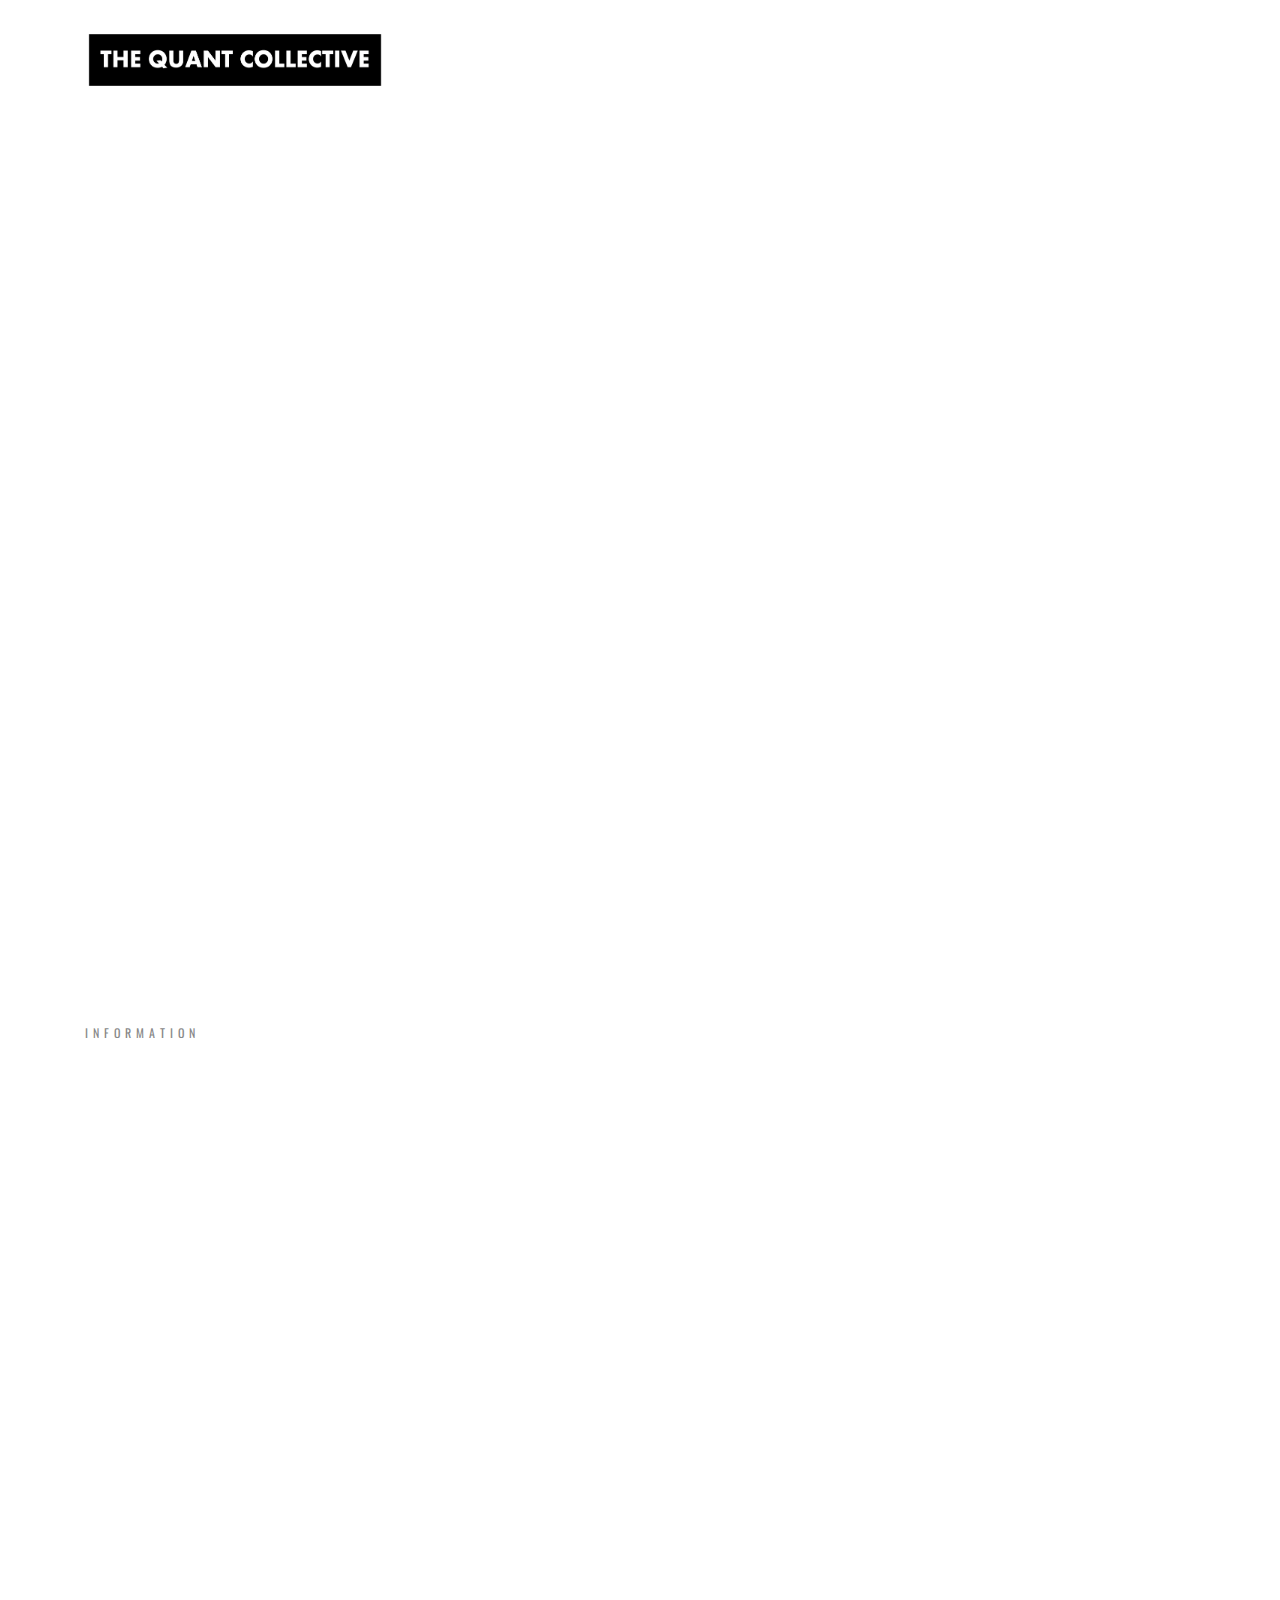
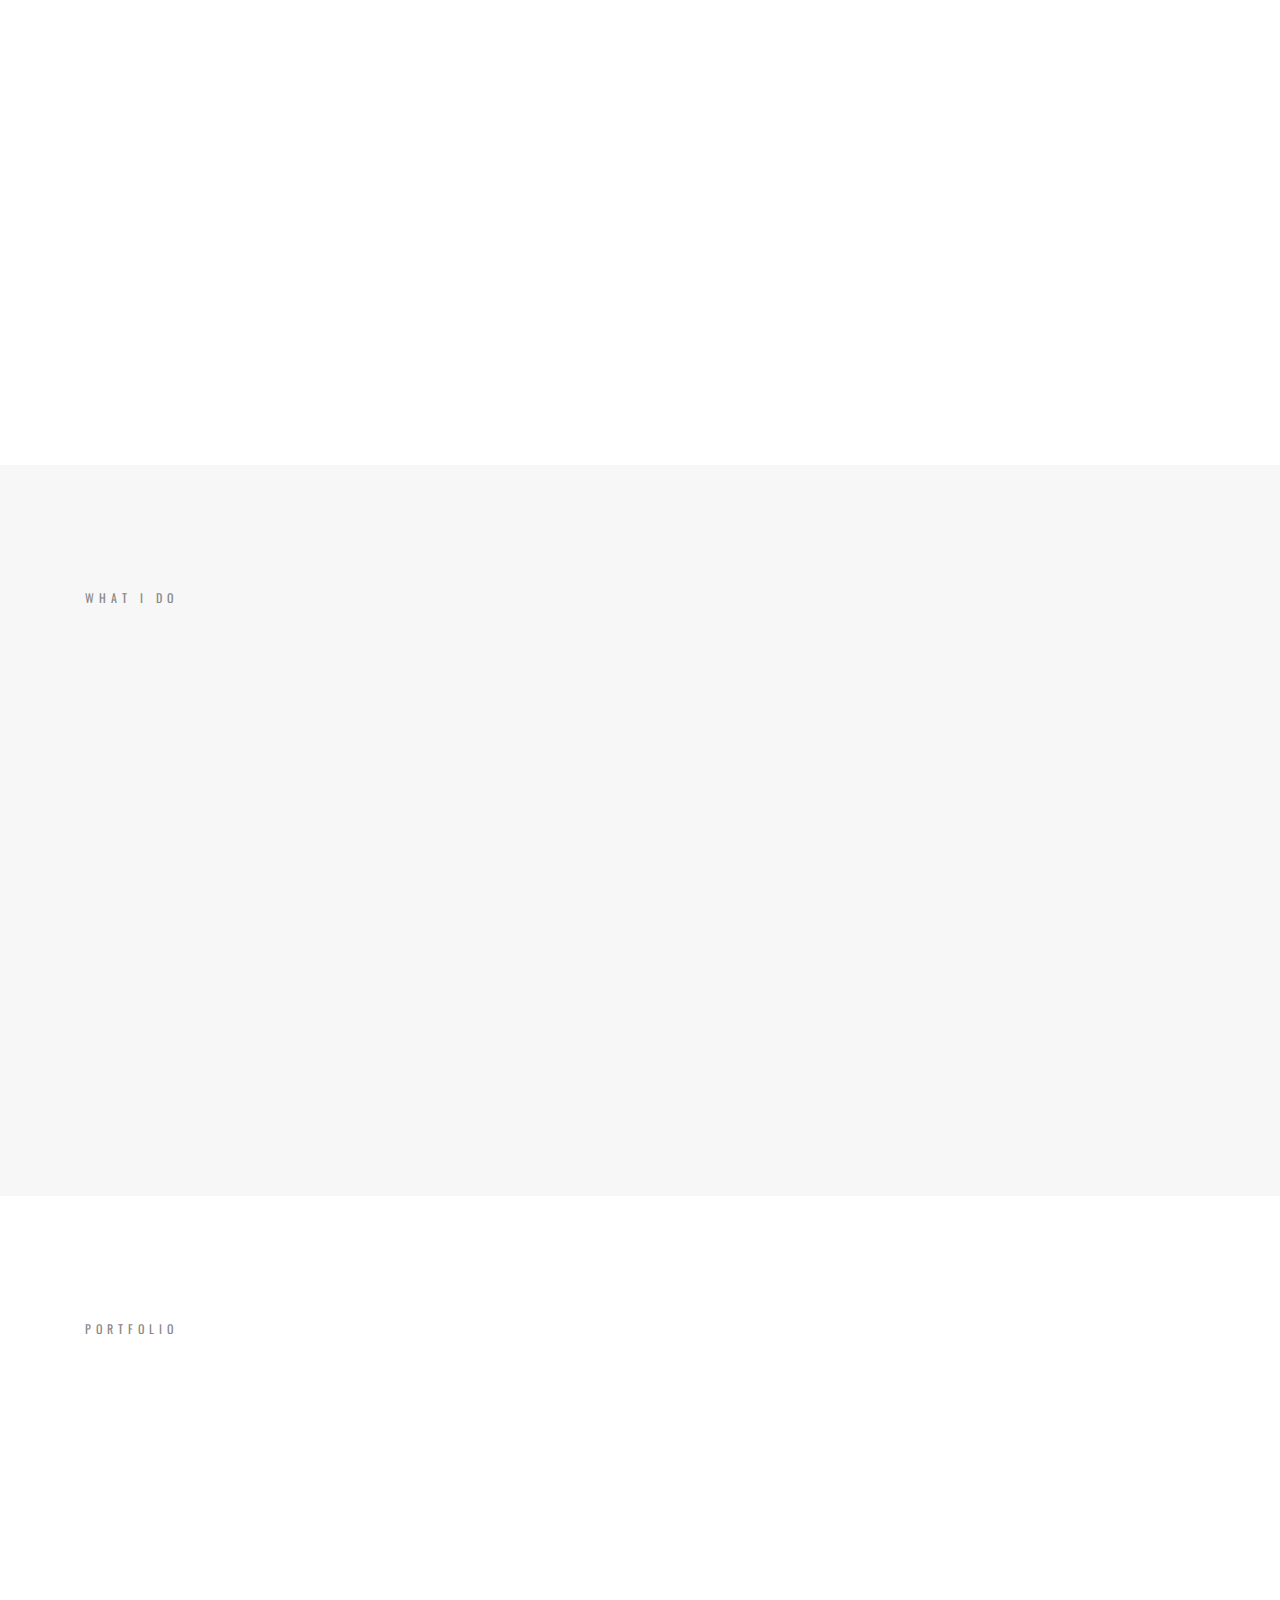
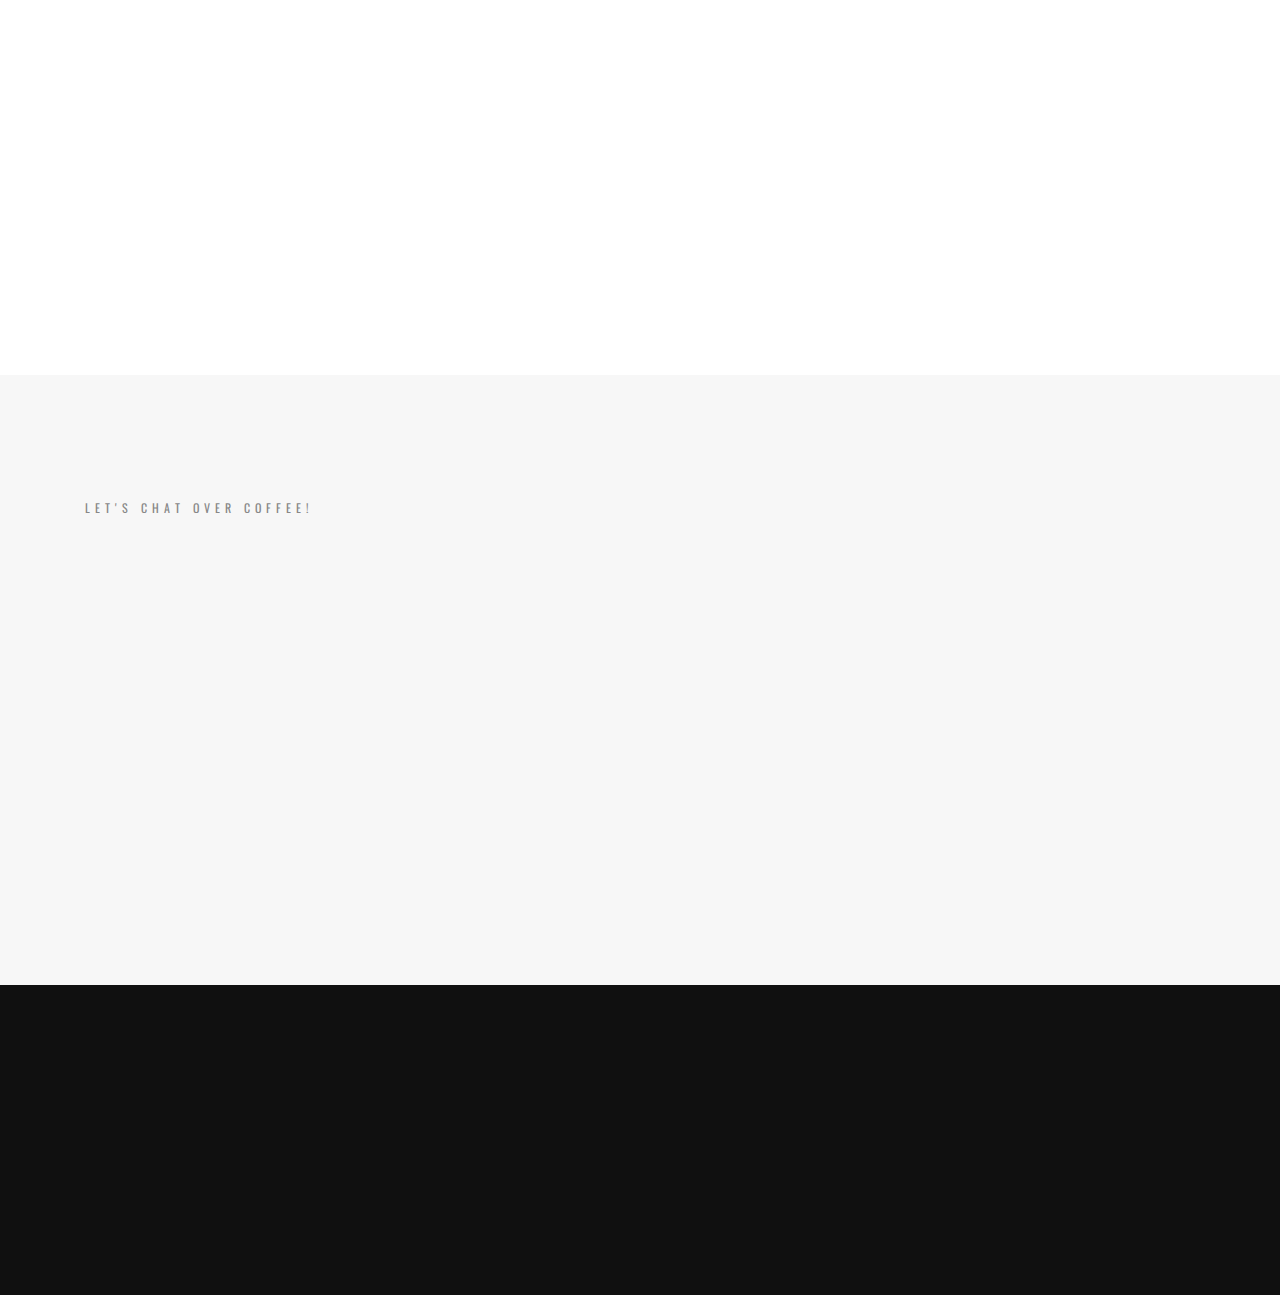
==== commit b8b68e25: "updated professional status" ====
--- a/index.html
+++ b/index.html
@@ -146,7 +146,8 @@
                             <div class="col-md-12">
                                 <p>
                                     <b> Professional Background:</b><br>
-                                    VP, Sales Specialist (Equity & Index), Eurex - <i>2022 - present</i><br>
+                                    Currently transitioning into a new role. <br>
+                                    VP, Sales Specialist (Equity & Index), Eurex - <i>2022 - 2023</i><br>
                                     Sales Analyst (Equity & Index), Eurex - <i>2019 - 2021</i>
                                 </p>
                                 <p>
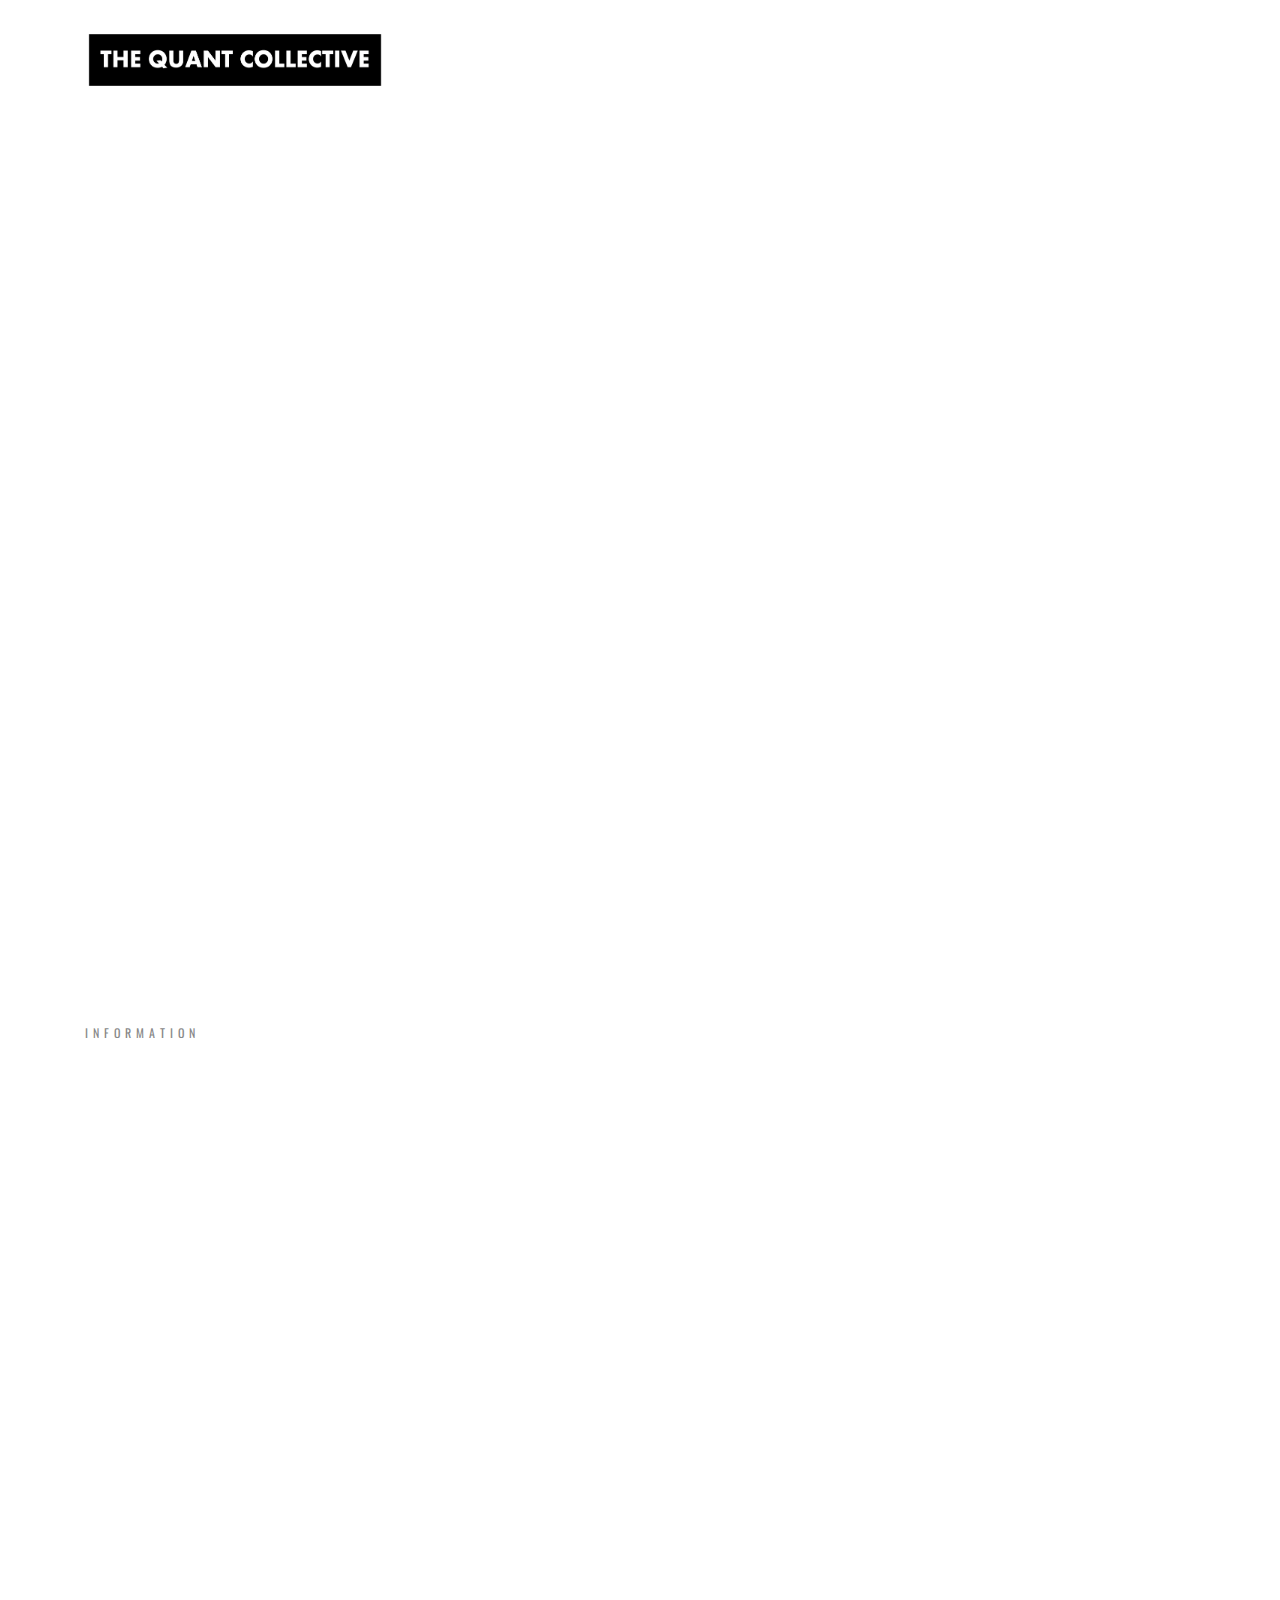
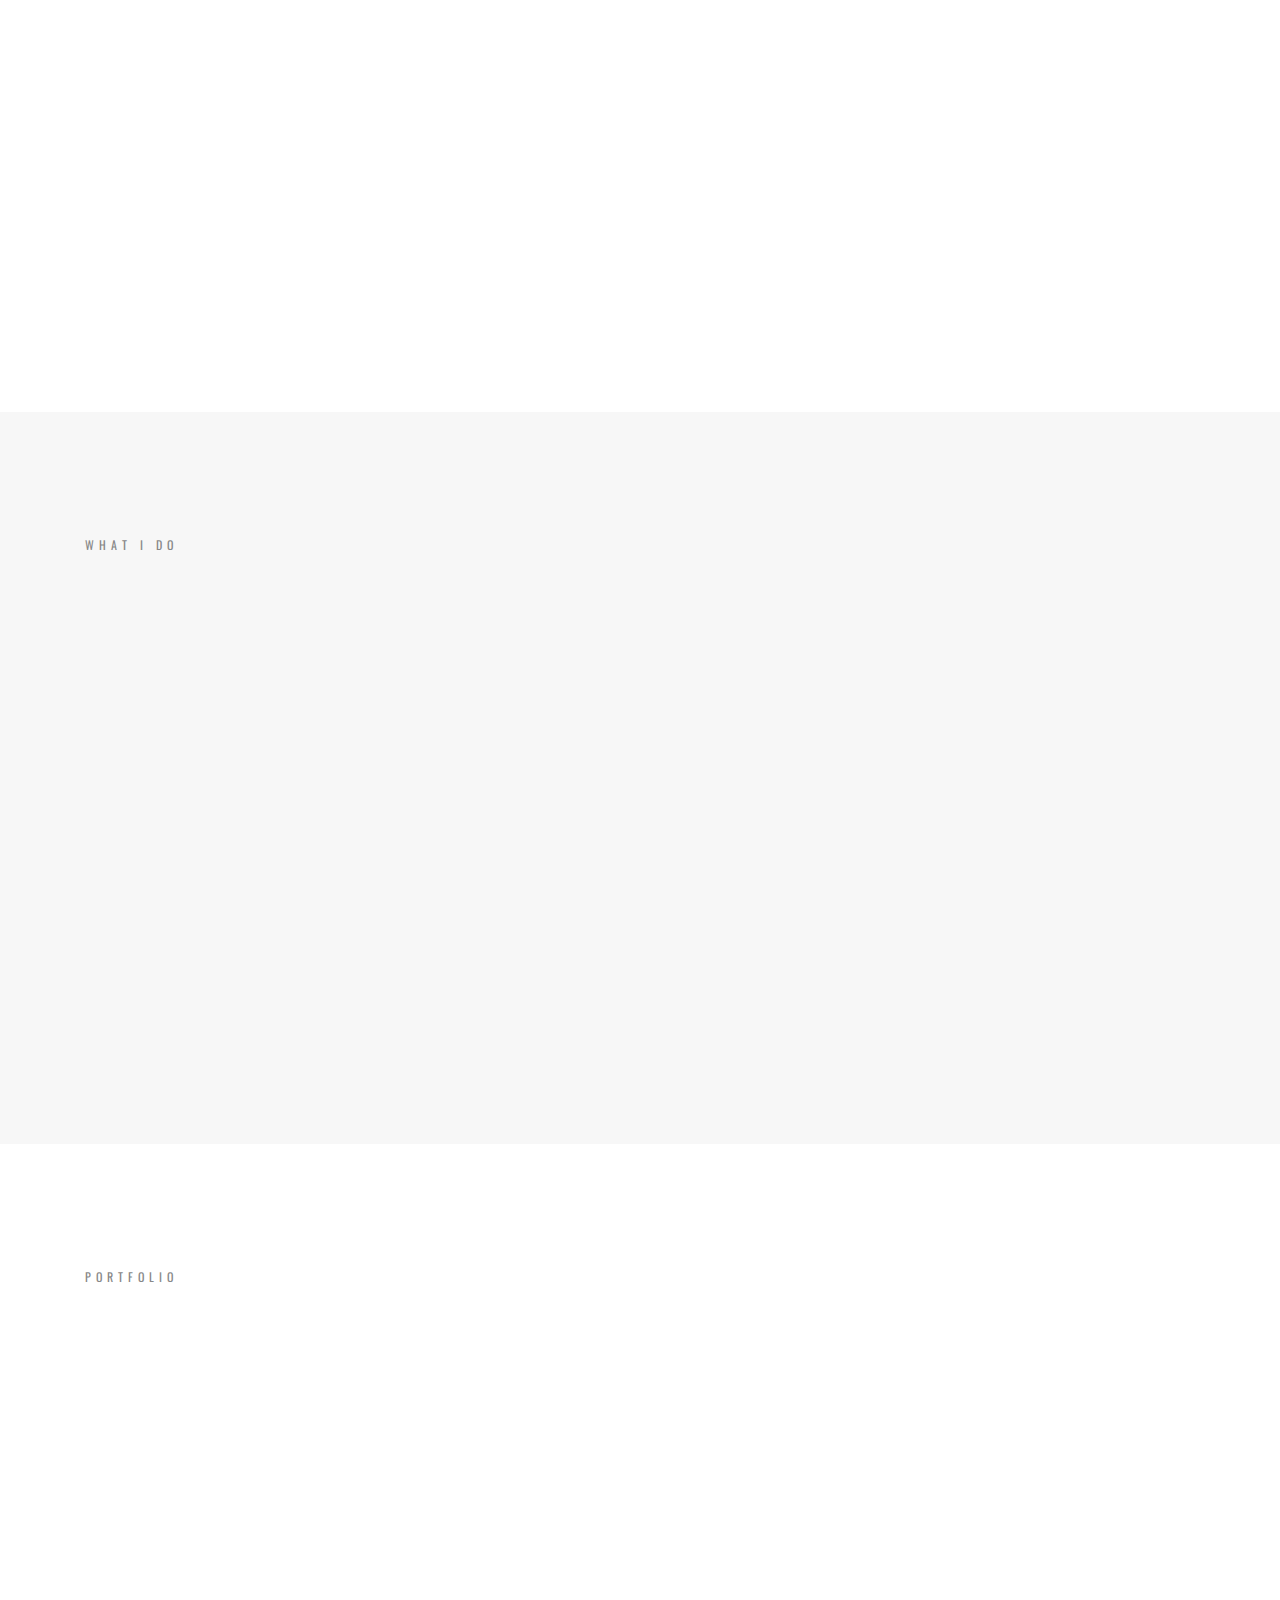
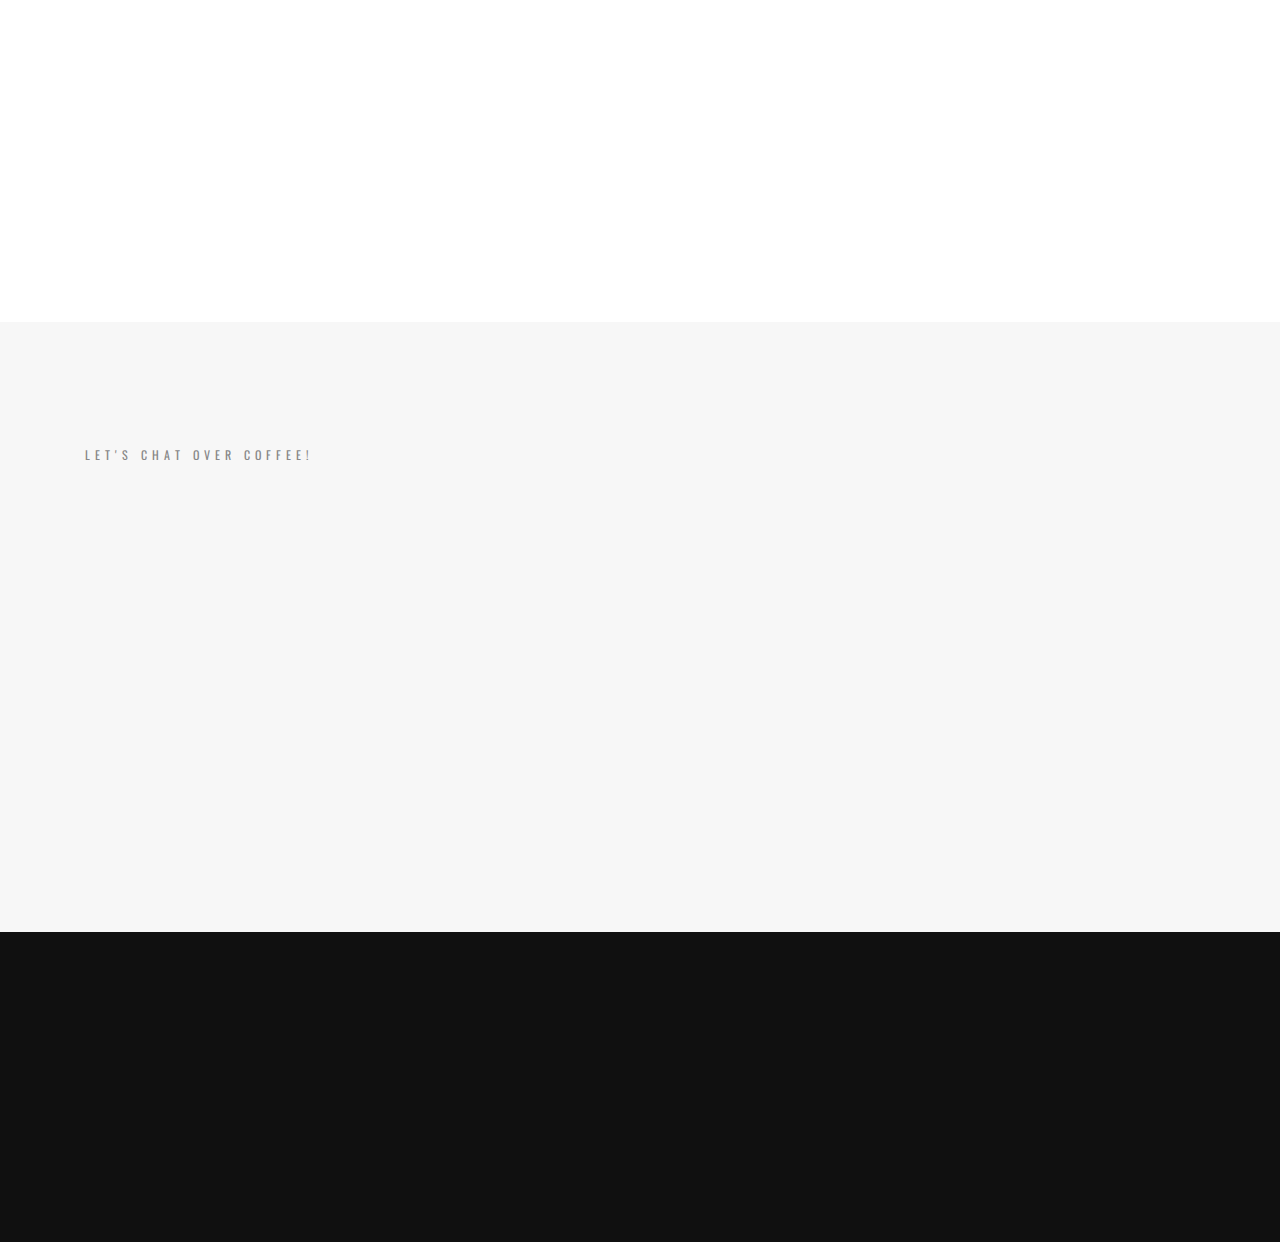
==== commit 92116c38: "Updated Bio" ====
--- a/index.html
+++ b/index.html
@@ -12,7 +12,7 @@
     <meta charset="utf-8">
     <meta http-equiv="X-UA-Compatible" content="IE=edge">
     <title>The Quant Collective</title>
-    <meta name="viewport" content="width=device-width, initial-scale=1">
+    <meta name="viewport" content="width=device-width, initial-scale=1.0">
     <link rel="icon" type="image/png" href="img/logo-tab.png" />
     <link rel="stylesheet" href="css/animate.css">
     <link rel="stylesheet" href="css/et-lineicons.css">
@@ -117,7 +117,7 @@
                     <h2 class="addo-heading animate-box" data-animate-effect="fadeInLeft">About Me</h2> </div>
             </div>
             <div class="row">
-                <div class="col-md-5"> <img src="img/AI.png" class="img-fluid mb-30 animate-box" data-animate-effect="fadeInLeft" alt=""> </div>
+                <div class="col-md-5"> <img src="img/intro.jpg" class="img-fluid mb-30 animate-box" data-animate-effect="fadeInLeft" alt=""> </div>
                 <div class="col-md-7 animate-box" data-animate-effect="fadeInLeft"> <span class="heading-meta">ABOUT ME</span>
                     <h2 class="cd-headline clip">
                                     <span>Hey there! Welcome to my page. </span>
@@ -129,8 +129,7 @@
                     </p>
 
                     <p>
-                        A small note about myself: I am currently pursuing a MSc in Quantitative Finance with the Singapore Management University. 
-                        Prior to that, I graduated with a Bachelor's Degree in Aerospace Engineering from the Nanyang Technological University of Singapore.
+                        A small note about myself:
                         I first crossed paths with quant finance was back in my Sophomore year ages ago when I learnt about structured derivatives through my own reading.
                         I was intrigued by the world of derivatives, the concepts and the theoretical intricacy of the instrument, 
                         which prompted me to begin a career in financial derivatives with Eurex - one of the global derivatives exchange in the world.
@@ -146,14 +145,14 @@
                             <div class="col-md-12">
                                 <p>
                                     <b> Professional Background:</b><br>
-                                    Currently transitioning into a new role. <br>
+                                    Trading Desk Quant (Crude, LNG), ExxonMobil Global Trading - <i>2023 - present</i> <br>
                                     VP, Sales Specialist (Equity & Index), Eurex - <i>2022 - 2023</i><br>
                                     Sales Analyst (Equity & Index), Eurex - <i>2019 - 2021</i>
                                 </p>
                                 <p>
-                                    <b>Academic Background:</b><br>
-                                    MSc Quantitative Finance, Singapore Management University (SMU) - <i>Ongoing</i><br>
-                                    BEng Aerospace Engineering, Nanyang Technological University (NTU) Singapore<br>
+                                    <b>Academic Qualifications:</b><br>
+                                    MSc Quantitative Finance (Dean's List), Singapore Management University (SMU)<br>
+                                    BEng Aerospace Engineering (Honours, Highest Distinction), Nanyang Technological University (NTU) Singapore<br>
 
                                 </p>
                                 <p>
@@ -204,7 +203,7 @@
                         </div>
                     </div>
                     <div style= "padding-top:10px" class="col-md-8 animate-box" data-animate-effect="fadeInLeft">
-                        <p><b>Topics:</b><br> Derivatives, Futurization, Volatility, Market Microstructure</p>
+                        <p><b>Topics:</b><br> Derivatives, Commodities, Equity Index, Futurization, Volatility, Market Microstructure</p>
                         <p><b> Techniques: </b> <br> Exotic Option Pricing, Smile Calibration Model, Interest Rate Curve bootstrapping</p>
                     </div>
                 </div>
@@ -218,7 +217,7 @@
                         </div>
                     </div>
                     <div style= "padding-top:10px" class="col-md-8 animate-box" data-animate-effect="fadeInLeft">
-                        <p><b>Topics:</b> <br>Sales Management, Stakeholder management, Team building, Business Analytics, Business Management</p>
+                        <p><b>Topics:</b> <br>Business Valuation, Sales Management, Stakeholder management, Team building, Business Analytics, Business Management</p>
                         <p><b> Software: </b> <br> Microstrategy, SAP CRM, QlikSense, Excel, PowerPoint, Word</p>
                         
                     </div>
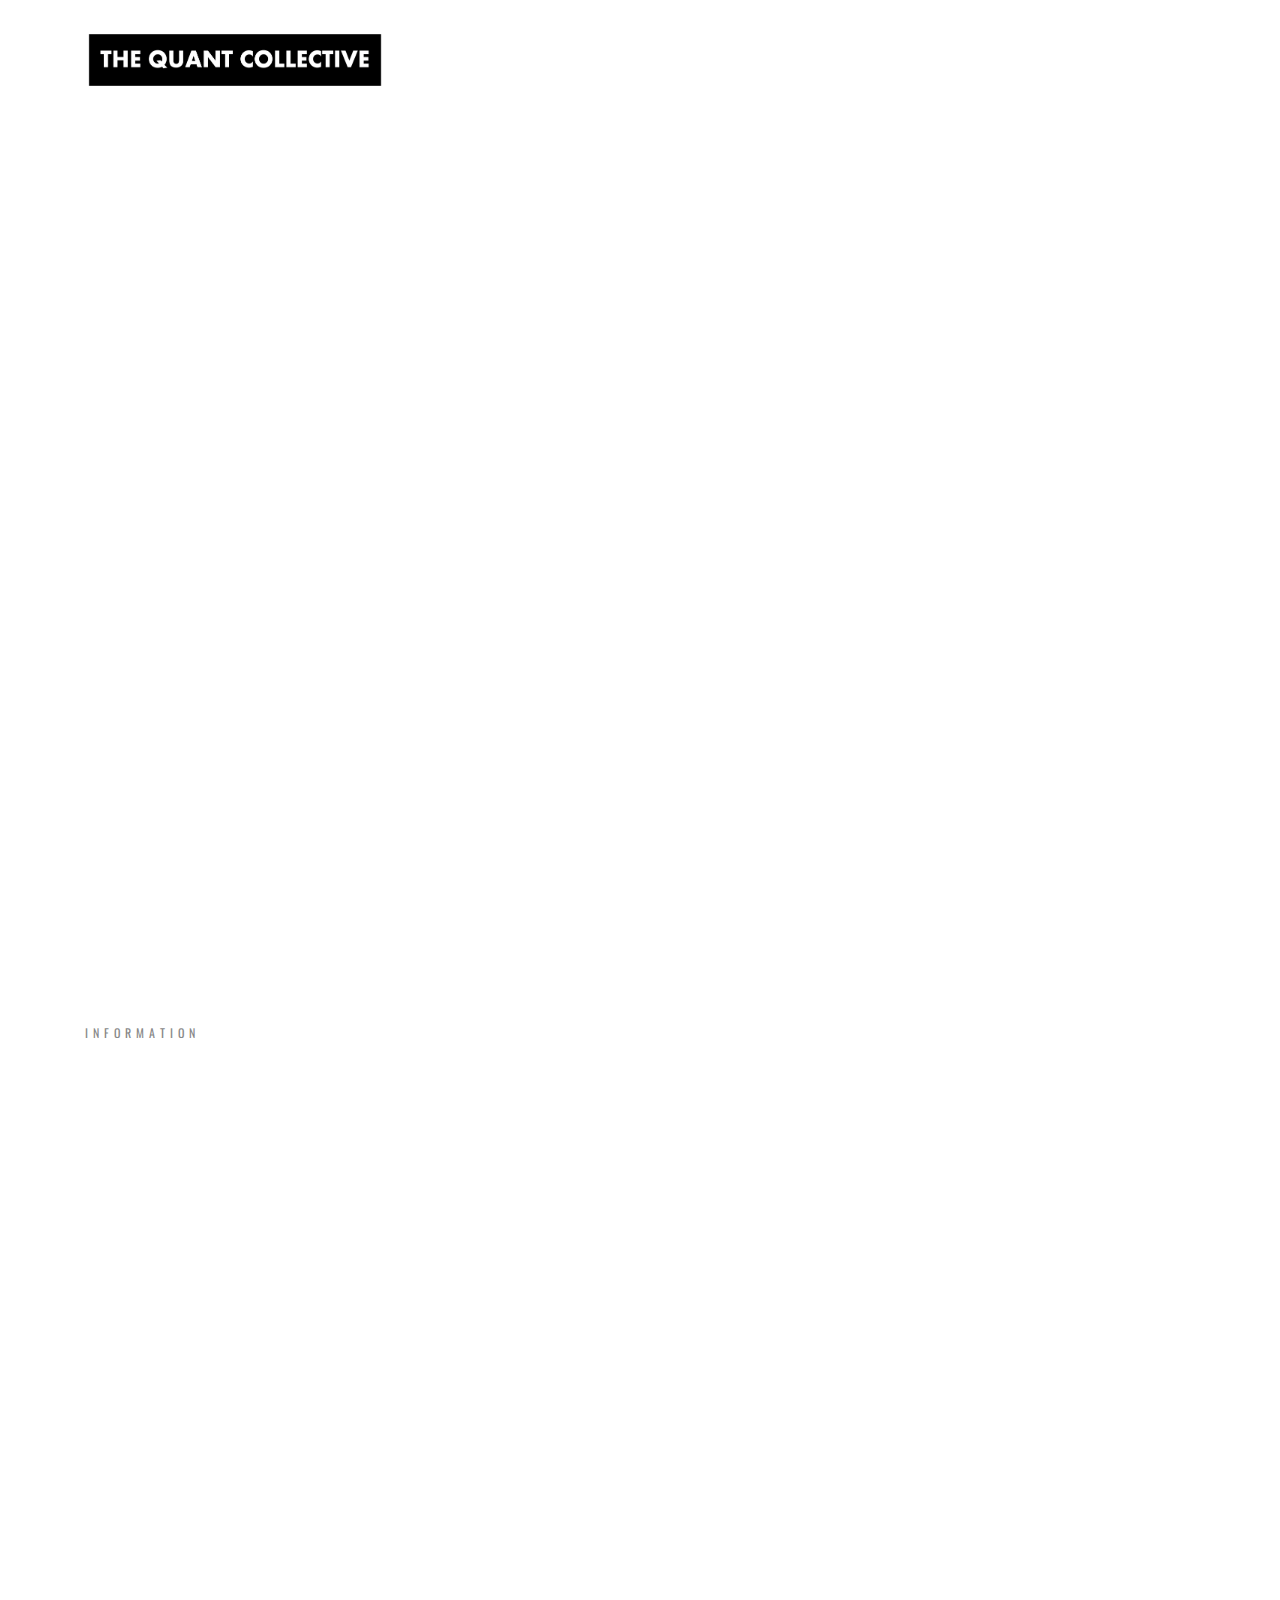
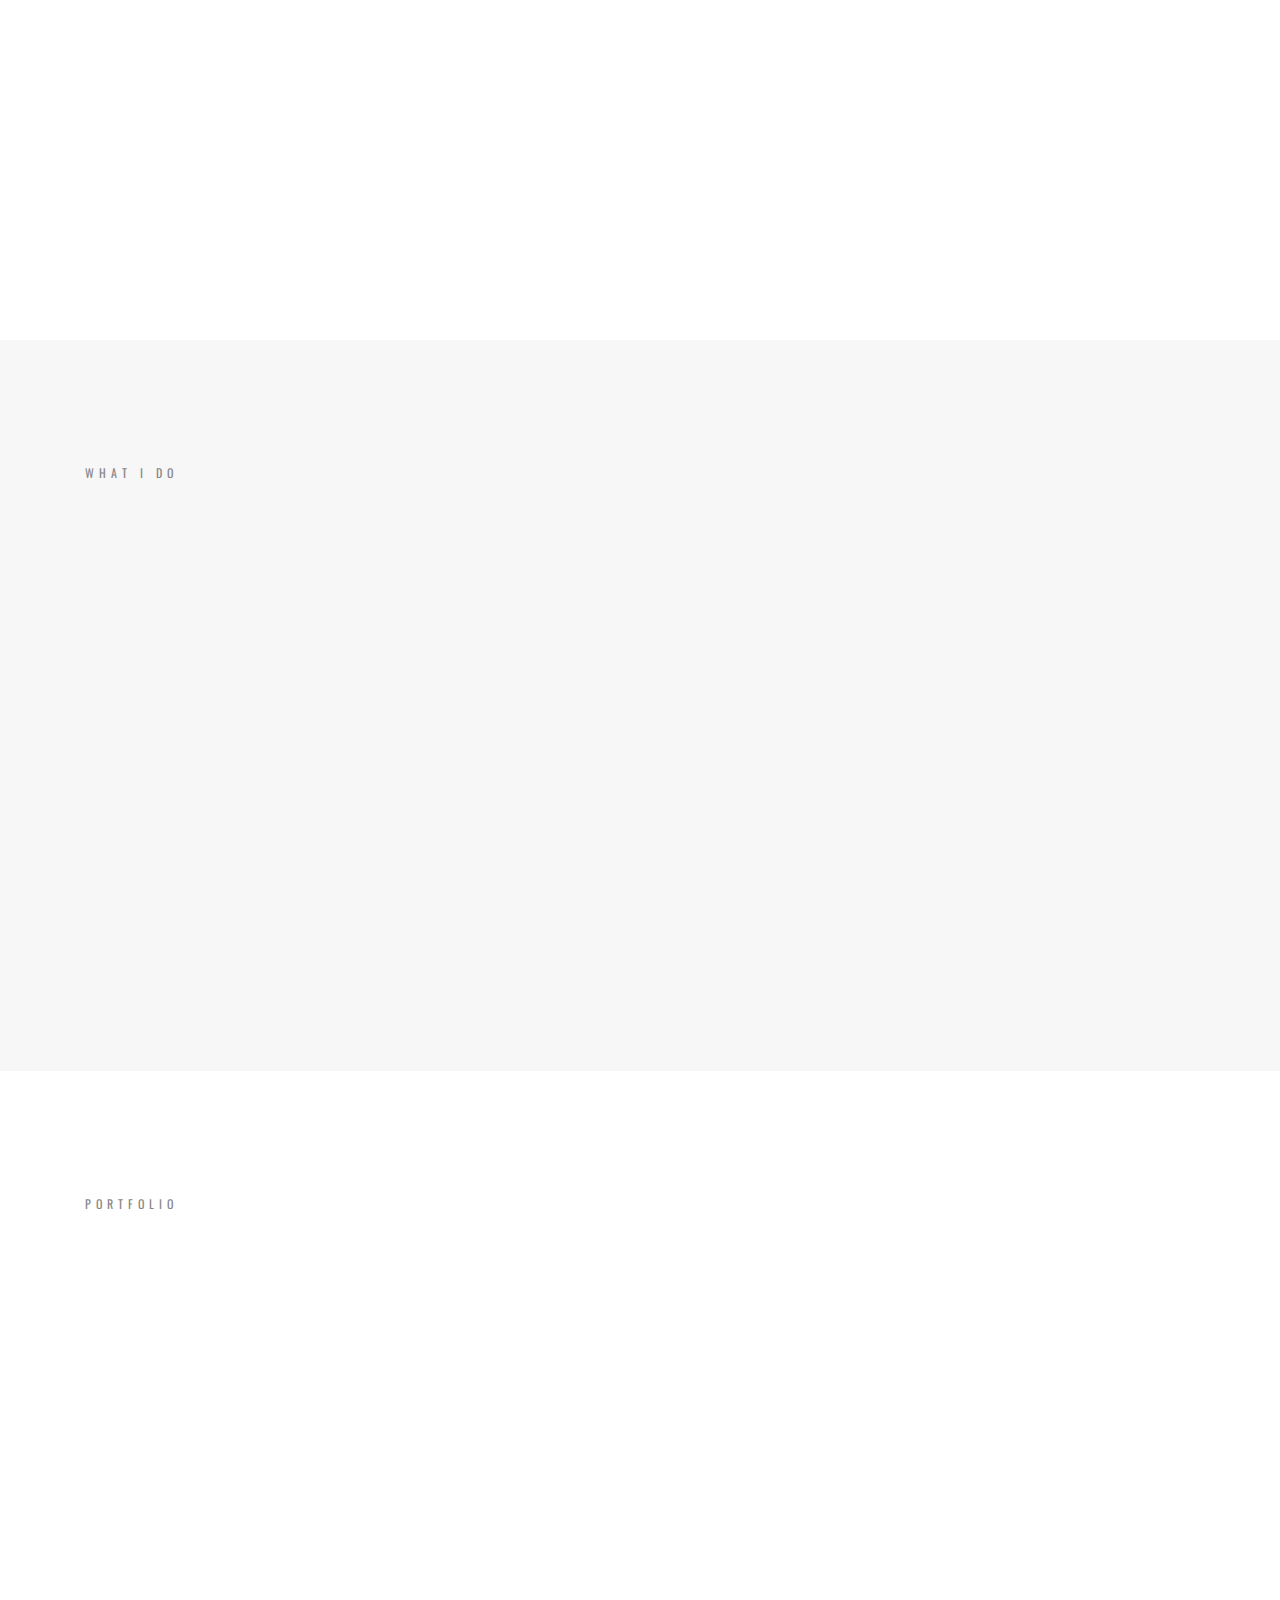
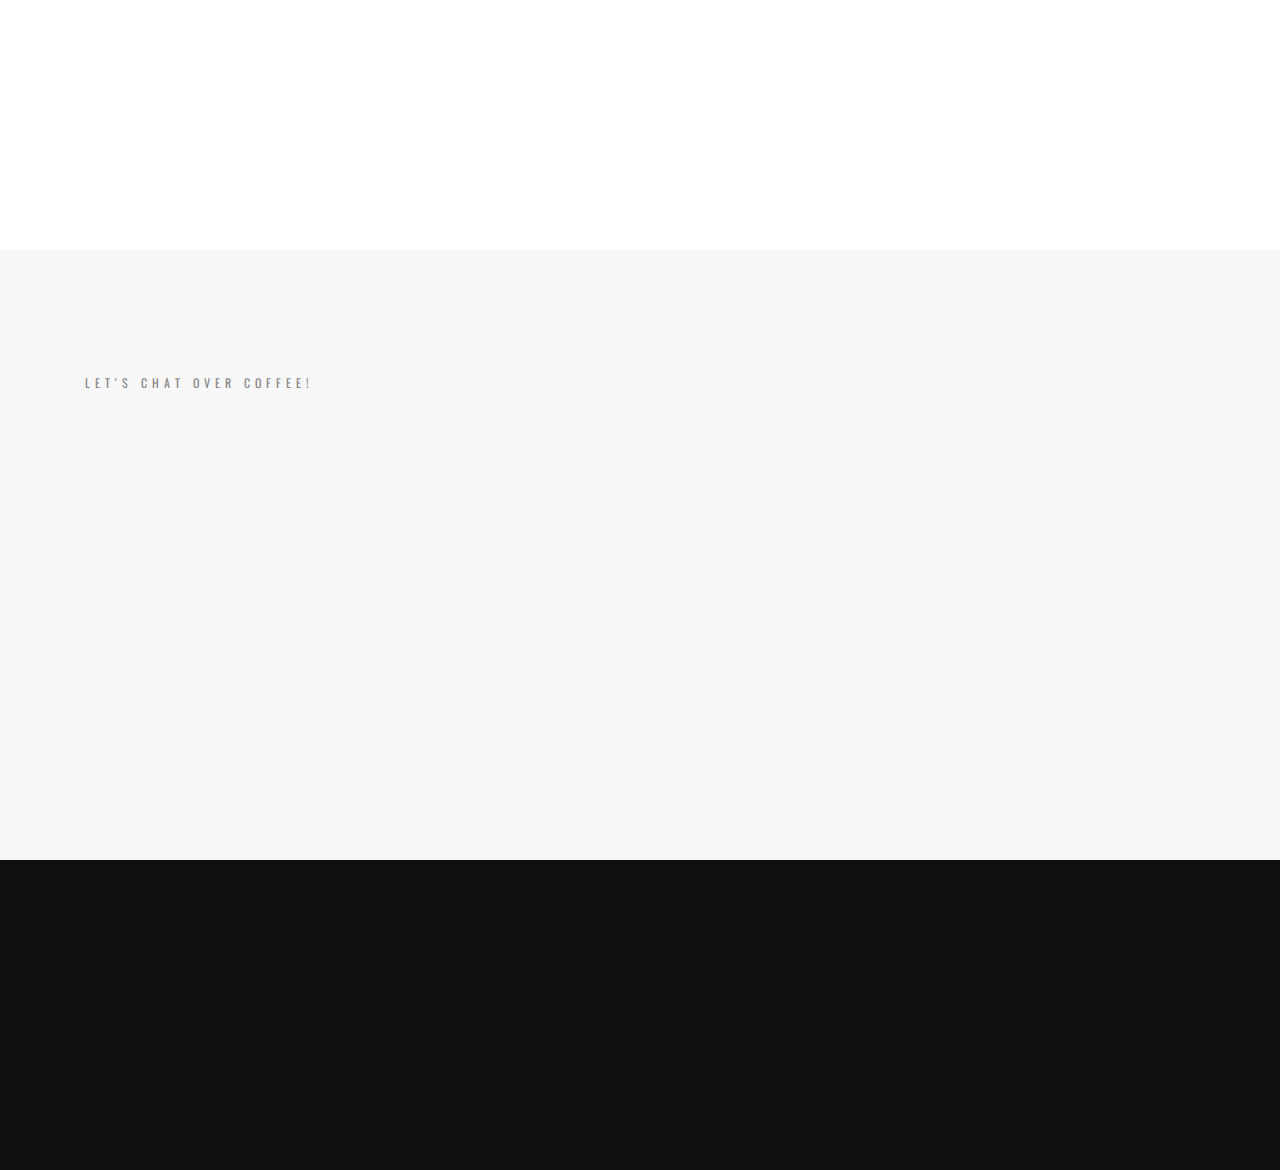
==== commit 9ecc9348: "Updated bio" ====
--- a/index.html
+++ b/index.html
@@ -130,22 +130,18 @@
 
                     <p>
                         A small note about myself:
-                        I first crossed paths with quant finance was back in my Sophomore year ages ago when I learnt about structured derivatives through my own reading.
-                        I was intrigued by the world of derivatives, the concepts and the theoretical intricacy of the instrument, 
-                        which prompted me to begin a career in financial derivatives with Eurex - one of the global derivatives exchange in the world.
+                        I established my career around derivatives and positioned myself as a front office derivatives expert, with practical experience in equity and commodities. 
+                        As a front office derivatives specialist, my expertise ranges across futures trading, market microstructure, option pricing and hedging, and counterparty credit risk. 
+                        I have experience in real option valuation, in the context of pricing tradable physical optionality and real option in project finance.
                     </p>
 
-                    <p>
-                        To embrace my love for derivatives and quantitative finance, and my root as an engineer, I created the moniker 'Finsinyur'.
-                        This is a word-play of 'Insinyur' - which means 'engineer' in Bahasa Melayu - with an 'F' as finance.
-                        This is a recognition of my SouthEast Asian root, and an ambition to help contribute to the growing pool of financial engineers in the region.
-                    </p>
                     <div class="addo-about-contact-wrap">
                         <div class="row">
                             <div class="col-md-12">
                                 <p>
                                     <b> Professional Background:</b><br>
-                                    Trading Desk Quant (Crude, LNG), ExxonMobil Global Trading - <i>2023 - present</i> <br>
+                                    Currently in a career transition<br>
+                                    Trading Desk Quant (Crude, LNG), ExxonMobil Global Trading - <i>2023 - 2024</i> <br>
                                     VP, Sales Specialist (Equity & Index), Eurex - <i>2022 - 2023</i><br>
                                     Sales Analyst (Equity & Index), Eurex - <i>2019 - 2021</i>
                                 </p>
@@ -153,7 +149,6 @@
                                     <b>Academic Qualifications:</b><br>
                                     MSc Quantitative Finance (Dean's List), Singapore Management University (SMU)<br>
                                     BEng Aerospace Engineering (Honours, Highest Distinction), Nanyang Technological University (NTU) Singapore<br>
-
                                 </p>
                                 <p>
                                     <b>Interest:</b><br>
@@ -204,7 +199,7 @@
                     </div>
                     <div style= "padding-top:10px" class="col-md-8 animate-box" data-animate-effect="fadeInLeft">
                         <p><b>Topics:</b><br> Derivatives, Commodities, Equity Index, Futurization, Volatility, Market Microstructure</p>
-                        <p><b> Techniques: </b> <br> Exotic Option Pricing, Smile Calibration Model, Interest Rate Curve bootstrapping</p>
+                        <p><b> Current Research Interests: </b> <br> Volatility Derivatives, Statistical Arbitrage, Market Microstructure</p> 
                     </div>
                 </div>
                 <div class="row">
@@ -316,7 +311,7 @@
             <div class="container">
                 <div class="row">
                     <div class="col-md-6 animate-box fadeInLeft animated" data-animate-effect="fadeInLeft">
-                        <p class="addo-lead">© 2023 Finsinyur. All rights reserved.</p>
+                        <p class="addo-lead">© 2025 Finsinyur. All rights reserved.</p>
                     </div>
                     <div class="col-md-6 animate-box fadeInLeft animated" data-animate-effect="fadeInLeft">
                         
